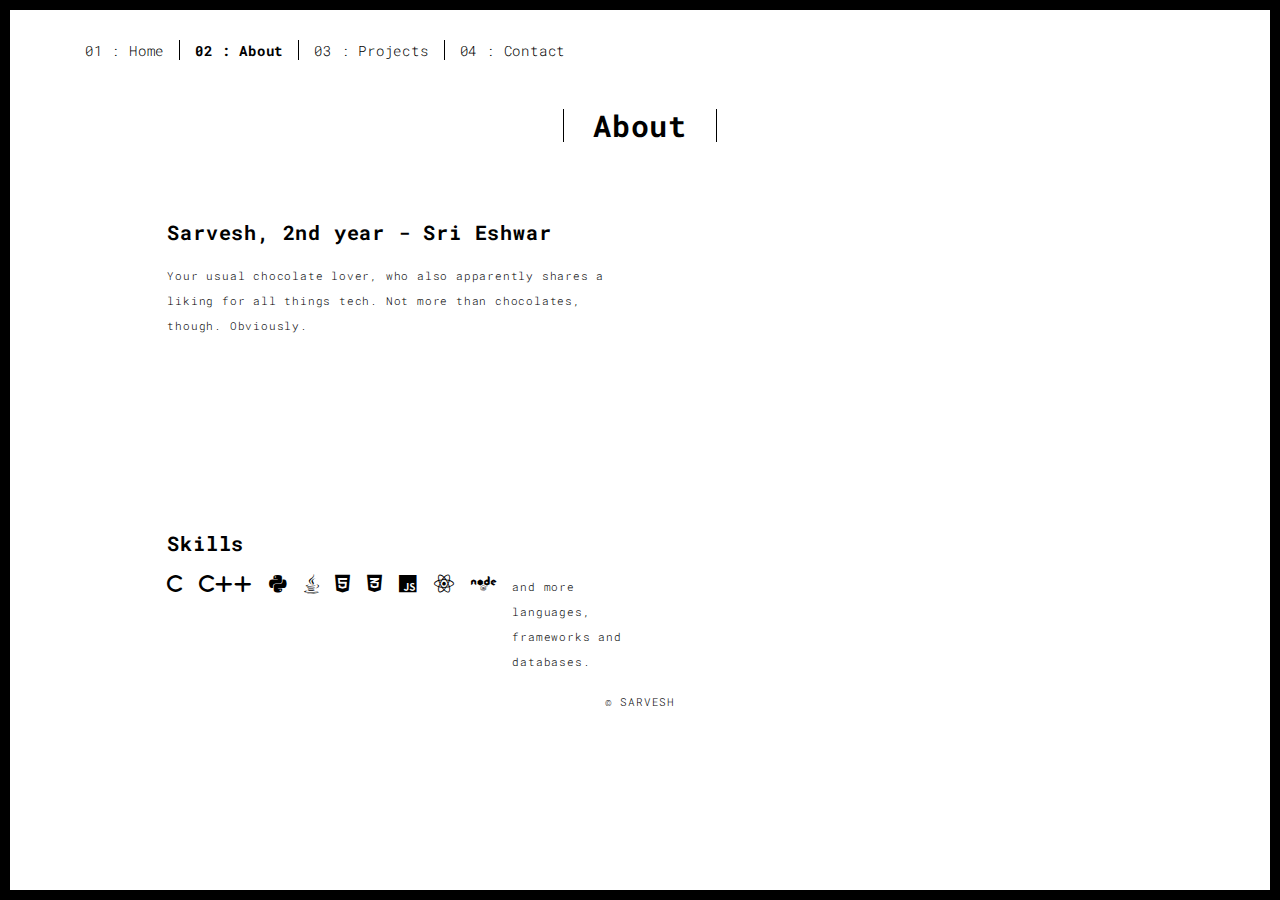
==== about.html @ 478c5dc9 "Add files via upload" ====
<!DOCTYPE html>
<html lang="en">
  <head>
    <meta charset="UTF-8" />
    <meta content="IE=edge" http-equiv="X-UA-Compatible" />
    <meta content="width=device-width,initial-scale=1" name="viewport" />
    <meta name="msapplication-tap-highlight" content="no" />
    <link
      rel="apple-touch-icon"
      sizes="180x180"
      href="./assets/apple-icon-180x180.png"
    />
    <link href="./assets/favicon.ico" rel="icon" />
    <title>Porfolio | About</title>
    <link href="./main.css" rel="stylesheet" />
    <link rel="stylesheet" href="https://cdnjs.cloudflare.com/ajax/libs/font-awesome/6.2.0/css/all.min.css" />
  </head>
  <body class="">
    <div id="site-border-left"></div>
    <div id="site-border-right"></div>
    <div id="site-border-top"></div>
    <div id="site-border-bottom"></div>
    <header>
      <nav class="navbar navbar-fixed-top navbar-default">
        <div class="container">
          <button
            type="button"
            class="navbar-toggle collapsed"
            data-toggle="collapse"
            data-target="#navbar-collapse"
            aria-expanded="false"
          >
            <span class="sr-only">Toggle navigation</span>
            <span class="icon-bar"></span>
            <span class="icon-bar"></span>
            <span class="icon-bar"></span>
          </button>
          <div class="collapse navbar-collapse" id="navbar-collapse">
            <ul class="nav navbar-nav">
              <li><a href="./index.html" title="">01 : Home</a></li>
              <li><a href="./about.html" title="">02 : About</a></li>
              <li><a href="./projects.html" title="">03 : Projects</a></li>
              <li><a href="./contact.html" title="">04 : Contact</a></li>
            </ul>
          </div>
        </div>
      </nav>
    </header>
    <div class="section-container">
      <div class="container">
        <div class="row">
          <div class="col-xs-12">
            <div class="section-container-spacer text-center">
              <h1 class="h2">About</h1>
            </div>
            <div class="row">
              <div class="col-md-10 col-md-offset-1">
                <div class="row">
                  <div class="col-xs-12 col-md-6">
                    <h3>Sarvesh, 2nd year - Sri Eshwar</h3>
                    <p>
                      Your usual chocolate lover, who also apparently shares a
                      liking for all things tech. Not more than chocolates,
                      though. Obviously.
                    </p>
                  </div>
                </div>
              </div>
            </div>
          </div>
        </div>
      </div>
    </div>
    <div class="section-container">
      <div class="container">
        <div class="row">
          <div class="col-xs-12">
            <div class="row">
              <div class="col-md-10 col-md-offset-1">
                <div class="row">
                  <div class="col-xs-12 col-md-6">
                    <h3>Skills</h3>
                    <div class="skill-icons">
                      <i class="fa-solid fa-c"></i>
                      <i class="fa-solid fa-c">++</i>
                      <i class="fa-brands fa-python"></i>
                      <i class="fa-brands fa-java"></i>
                      <i class="fa-brands fa-html5"></i>
                      <i class="fa-brands fa-css3-alt"></i>
                      <i class="fa-brands fa-js"></i>
                      <i class="fa-brands fa-react"></i>
                      <i class="fa-brands fa-node"></i>
                      <p>and more languages, frameworks and databases.</p>
                    </div>
                  </div>
                </div>
              </div>
            </div>
          </div>
      </div>
    </div>
    <footer class="footer-container text-center">
      <div class="container">
        <div class="row">
          <div class="col-xs-12">
            <p>© SARVESH</p>
          </div>
        </div>
      </div>
    </footer>
    <script>
      document.addEventListener("DOMContentLoaded", function (event) {
        navActivePage();
      });
    </script>
    <script type="text/javascript" src="./main.js"></script>
  </body>
</html>
---- main.css ----
@import url(https://fonts.googleapis.com/css?family=Roboto:900|Roboto+Mono:300,400,700);
@import url(https://maxcdn.bootstrapcdn.com/font-awesome/4.7.0/css/font-awesome.min.css);

html {
  font-family: sans-serif;
  -ms-text-size-adjust: 100%;
  -webkit-text-size-adjust: 100%;
}
body {
  margin: 0;
}
article,
aside,
details,
figcaption,
figure,
footer,
header,
hgroup,
main,
menu,
nav,
section,
summary {
  display: block;
}
audio,
canvas,
progress,
video {
  display: inline-block;
  vertical-align: baseline;
}
audio:not([controls]) {
  display: none;
  height: 0;
}
[hidden],
template {
  display: none;
}
a {
  background-color: transparent;
}
a:active,
a:hover {
  outline: 0;
}
abbr[title] {
  border-bottom: 1px dotted;
}
b,
strong {
  font-weight: 700;
}
dfn {
  font-style: italic;
}
h1 {
  font-size: 2em;
  margin: 0.67em 0;
}
mark {
  background: #ff0;
  color: #000;
}
small {
  font-size: 80%;
}
sub,
sup {
  font-size: 75%;
  line-height: 0;
  position: relative;
  vertical-align: baseline;
}
sup {
  top: -0.5em;
}
sub {
  bottom: -0.25em;
}
img {
  border: 0;
}
svg:not(:root) {
  overflow: hidden;
}
figure {
  margin: 1em 40px;
}
hr {
  box-sizing: content-box;
  height: 0;
}
pre {
  overflow: auto;
}
code,
kbd,
pre,
samp {
  font-family: monospace, monospace;
  font-size: 1em;
}
button,
input,
optgroup,
select,
textarea {
  color: inherit;
  font: inherit;
  margin: 0;
}
button {
  overflow: visible;
}
button,
select {
  text-transform: none;
}
button,
html input[type="button"],
input[type="reset"],
input[type="submit"] {
  -webkit-appearance: button;
  cursor: pointer;
}
button[disabled],
html input[disabled] {
  cursor: default;
}
button::-moz-focus-inner,
input::-moz-focus-inner {
  border: 0;
  padding: 0;
}
input {
  line-height: normal;
}
input[type="checkbox"],
input[type="radio"] {
  box-sizing: border-box;
  padding: 0;
}
input[type="number"]::-webkit-inner-spin-button,
input[type="number"]::-webkit-outer-spin-button {
  height: auto;
}
input[type="search"] {
  -webkit-appearance: textfield;
  box-sizing: content-box;
}
input[type="search"]::-webkit-search-cancel-button,
input[type="search"]::-webkit-search-decoration {
  -webkit-appearance: none;
}
fieldset {
  border: 1px solid silver;
  margin: 0 2px;
  padding: 0.35em 0.625em 0.75em;
}
textarea {
  overflow: auto;
}
optgroup {
  font-weight: 700;
}
table {
  border-collapse: collapse;
  border-spacing: 0;
}
td,
th {
  padding: 0;
}

/*! Source: https://github.com/h5bp/html5-boilerplate/blob/master/src/css/main.css */
@media print {
  *,
  :after,
  :before {
    background: transparent !important;
    color: #000 !important;
    box-shadow: none !important;
    text-shadow: none !important;
  }
  a,
  a:visited {
    text-decoration: underline;
  }
  a[href]:after {
    content: " (" attr(href) ")";
  }
  abbr[title]:after {
    content: " (" attr(title) ")";
  }
  a[href^="#"]:after,
  a[href^="javascript:"]:after {
    content: "";
  }
  blockquote,
  pre {
    border: 1px solid #999;
    page-break-inside: avoid;
  }
  thead {
    display: table-header-group;
  }
  img,
  tr {
    page-break-inside: avoid;
  }
  img {
    max-width: 100% !important;
  }
  h2,
  h3,
  p {
    orphans: 3;
    widows: 3;
  }
  h2,
  h3 {
    page-break-after: avoid;
  }
  .navbar {
    display: none;
  }
  .btn > .caret,
  .dropup > .btn > .caret {
    border-top-color: #000 !important;
  }
  .label {
    border: 1px solid #000;
  }
  .table {
    border-collapse: collapse !important;
  }
  .table td,
  .table th {
    background-color: #fff !important;
  }
  .table-bordered td,
  .table-bordered th {
    border: 1px solid #ddd !important;
  }
}
*,
:after,
:before {
  -webkit-box-sizing: border-box;
  -moz-box-sizing: border-box;
  box-sizing: border-box;
}
html {
  font-size: 10px;
  -webkit-tap-highlight-color: transparent;
}
body {
  font-family: Roboto Mono, Helvetica, Arial, sans-serif;
  font-size: 11px;
  line-height: 1.78;
  color: #000;
  background-color: #fff;
}
button,
input,
select,
textarea {
  font-family: inherit;
  font-size: inherit;
  line-height: inherit;
}
a {
  color: #001aff;
  text-decoration: none;
}
a:focus,
a:hover {
  color: #0012b3;
  text-decoration: underline;
}
a:focus {
  outline: 5px auto -webkit-focus-ring-color;
  outline-offset: -2px;
}
figure {
  margin: 0;
}
img {
  vertical-align: middle;
}
.img-responsive {
  display: block;
  max-width: 100%;
  height: auto;
}
.img-rounded {
  border-radius: 0;
}
.img-thumbnail {
  padding: 4px;
  line-height: 1.78;
  background-color: #fff;
  border: 1px solid #ddd;
  border-radius: 0;
  -webkit-transition: all 0.2s ease-in-out;
  -o-transition: all 0.2s ease-in-out;
  transition: all 0.2s ease-in-out;
  display: inline-block;
  max-width: 100%;
  height: auto;
}
.img-circle {
  border-radius: 50%;
}
hr {
  margin-top: 19px;
  margin-bottom: 19px;
  border: 0;
  border-top: 1px solid #eee;
}
.sr-only {
  position: absolute;
  width: 1px;
  height: 1px;
  margin: -1px;
  padding: 0;
  overflow: hidden;
  clip: rect(0, 0, 0, 0);
  border: 0;
}
.sr-only-focusable:active,
.sr-only-focusable:focus {
  position: static;
  width: auto;
  height: auto;
  margin: 0;
  overflow: visible;
  clip: auto;
}
[role="button"] {
  cursor: pointer;
}
.h1,
.h2,
.h3,
.h4,
.h5,
.h6,
h1,
h2,
h3,
h4,
h5,
h6 {
  font-family: Roboto Mono, Helvetica, Arial, sans-serif;
  font-weight: 700;
  line-height: 1.1;
  color: #000;
}
.h1 .small,
.h1 small,
.h2 .small,
.h2 small,
.h3 .small,
.h3 small,
.h4 .small,
.h4 small,
.h5 .small,
.h5 small,
.h6 .small,
.h6 small,
h1 .small,
h1 small,
h2 .small,
h2 small,
h3 .small,
h3 small,
h4 .small,
h4 small,
h5 .small,
h5 small,
h6 .small,
h6 small {
  font-weight: 400;
  line-height: 1;
  color: #777;
}
.h1,
.h2,
.h3,
h1,
h2,
h3 {
  margin-top: 19px;
  margin-bottom: 9.5px;
}
.h1 .small,
.h1 small,
.h2 .small,
.h2 small,
.h3 .small,
.h3 small,
h1 .small,
h1 small,
h2 .small,
h2 small,
h3 .small,
h3 small {
  font-size: 65%;
}
.h4,
.h5,
.h6,
h4,
h5,
h6 {
  margin-top: 9.5px;
  margin-bottom: 9.5px;
}
.h4 .small,
.h4 small,
.h5 .small,
.h5 small,
.h6 .small,
.h6 small,
h4 .small,
h4 small,
h5 .small,
h5 small,
h6 .small,
h6 small {
  font-size: 75%;
}
.h1,
h1 {
  font-size: 70px;
}
.h2,
h2 {
  font-size: 30px;
}
.h3,
h3 {
  font-size: 20px;
}
.h4,
.h5,
h4,
h5 {
  font-size: 11px;
}
.h6,
h6 {
  font-size: 10px;
}
p {
  margin: 0 0 9.5px;
}
.lead {
  margin-bottom: 19px;
  font-size: 12px;
  font-weight: 300;
  line-height: 1.4;
}
@media (min-width: 768px) {
  .lead {
    font-size: 16.5px;
  }
}
.small,
small {
  font-size: 90%;
}
.mark,
mark {
  background-color: #fcf8e3;
  padding: 0.2em;
}
.text-left {
  text-align: left;
}
.text-right {
  text-align: right;
}
.text-center {
  text-align: center;
}
.text-justify {
  text-align: justify;
}
.text-nowrap {
  white-space: nowrap;
}
.text-lowercase {
  text-transform: lowercase;
}
.initialism,
.text-uppercase {
  text-transform: uppercase;
}
.text-capitalize {
  text-transform: capitalize;
}
.text-muted {
  color: #777;
}
.text-primary {
  color: #001aff;
}
a.text-primary:focus,
a.text-primary:hover {
  color: #0015cc;
}
.text-success {
  color: #fff;
}
a.text-success:focus,
a.text-success:hover {
  color: #e6e6e6;
}
.text-info {
  color: #31708f;
}
a.text-info:focus,
a.text-info:hover {
  color: #245269;
}
.text-warning {
  color: #8a6d3b;
}
a.text-warning:focus,
a.text-warning:hover {
  color: #66512c;
}
.text-danger {
  color: #fff;
}
a.text-danger:focus,
a.text-danger:hover {
  color: #e6e6e6;
}
.bg-primary {
  color: #fff;
  background-color: #001aff;
}
a.bg-primary:focus,
a.bg-primary:hover {
  background-color: #0015cc;
}
.bg-success,
a.bg-success:focus,
a.bg-success:hover {
  background-color: #000;
}
.bg-info {
  background-color: #d9edf7;
}
a.bg-info:focus,
a.bg-info:hover {
  background-color: #afd9ee;
}
.bg-warning {
  background-color: #fcf8e3;
}
a.bg-warning:focus,
a.bg-warning:hover {
  background-color: #f7ecb5;
}
.bg-danger {
  background-color: red;
}
a.bg-danger:focus,
a.bg-danger:hover {
  background-color: #c00;
}
.page-header {
  padding-bottom: 8.5px;
  margin: 38px 0 19px;
  border-bottom: 1px solid #eee;
}
ol,
ul {
  margin-top: 0;
  margin-bottom: 9.5px;
}
ol ol,
ol ul,
ul ol,
ul ul {
  margin-bottom: 0;
}
.list-inline,
.list-unstyled {
  padding-left: 0;
  list-style: none;
}
.list-inline {
  margin-left: -5px;
}
.list-inline > li {
  display: inline-block;
  padding-left: 5px;
  padding-right: 5px;
}
dl {
  margin-top: 0;
  margin-bottom: 19px;
}
dd,
dt {
  line-height: 1.78;
}
dt {
  font-weight: 700;
}
dd {
  margin-left: 0;
}
.dl-horizontal dd:after,
.dl-horizontal dd:before {
  content: " ";
  display: table;
}
.dl-horizontal dd:after {
  clear: both;
}
@media (min-width: 768px) {
  .dl-horizontal dt {
    float: left;
    width: 160px;
    clear: left;
    text-align: right;
    overflow: hidden;
    text-overflow: ellipsis;
    white-space: nowrap;
  }
  .dl-horizontal dd {
    margin-left: 180px;
  }
}
abbr[data-original-title],
abbr[title] {
  cursor: help;
  border-bottom: 1px dotted #777;
}
.initialism {
  font-size: 90%;
}
blockquote {
  padding: 9.5px 19px;
  margin: 0 0 19px;
  font-size: 13.75px;
  border-left: 5px solid #eee;
}
blockquote ol:last-child,
blockquote p:last-child,
blockquote ul:last-child {
  margin-bottom: 0;
}
blockquote .small,
blockquote footer,
blockquote small {
  display: block;
  font-size: 80%;
  line-height: 1.78;
  color: #777;
}
blockquote .small:before,
blockquote footer:before,
blockquote small:before {
  content: "\2014   \A0";
}
.blockquote-reverse,
blockquote.pull-right {
  padding-right: 15px;
  padding-left: 0;
  border-right: 5px solid #eee;
  border-left: 0;
  text-align: right;
}
.blockquote-reverse .small:before,
.blockquote-reverse footer:before,
.blockquote-reverse small:before,
blockquote.pull-right .small:before,
blockquote.pull-right footer:before,
blockquote.pull-right small:before {
  content: "";
}
.blockquote-reverse .small:after,
.blockquote-reverse footer:after,
.blockquote-reverse small:after,
blockquote.pull-right .small:after,
blockquote.pull-right footer:after,
blockquote.pull-right small:after {
  content: "\A0   \2014";
}
address {
  margin-bottom: 19px;
  font-style: normal;
  line-height: 1.78;
}
code,
kbd,
pre,
samp {
  font-family: Menlo, Monaco, Consolas, Courier New, monospace;
}
code {
  color: #c7254e;
  background-color: #f9f2f4;
}
code,
kbd {
  padding: 2px 4px;
  font-size: 90%;
  border-radius: 0;
}
kbd {
  color: #fff;
  background-color: #333;
  box-shadow: inset 0 -1px 0 rgba(0, 0, 0, 0.25);
}
kbd kbd {
  padding: 0;
  font-size: 100%;
  font-weight: 700;
  box-shadow: none;
}
pre {
  display: block;
  padding: 9px;
  margin: 0 0 9.5px;
  font-size: 10px;
  line-height: 1.78;
  word-break: break-all;
  word-wrap: break-word;
  color: #333;
  background-color: #f5f5f5;
  border: 1px solid #ccc;
  border-radius: 0;
}
pre code {
  padding: 0;
  font-size: inherit;
  color: inherit;
  white-space: pre-wrap;
  background-color: transparent;
  border-radius: 0;
}
.pre-scrollable {
  max-height: 340px;
  overflow-y: scroll;
}
.container {
  margin-right: auto;
  margin-left: auto;
  padding-left: 15px;
  padding-right: 15px;
}
.container:after,
.container:before {
  content: " ";
  display: table;
}
.container:after {
  clear: both;
}
@media (min-width: 768px) {
  .container {
    width: 750px;
  }
}
@media (min-width: 992px) {
  .container {
    width: 970px;
  }
}
@media (min-width: 1200px) {
  .container {
    width: 1170px;
  }
}
.container-fluid {
  margin-right: auto;
  margin-left: auto;
  padding-left: 15px;
  padding-right: 15px;
}
.container-fluid:after,
.container-fluid:before {
  content: " ";
  display: table;
}
.container-fluid:after {
  clear: both;
}
.row {
  margin-left: -15px;
  margin-right: -15px;
}
.row:after,
.row:before {
  content: " ";
  display: table;
}
.row:after {
  clear: both;
}
.col-lg-1,
.col-lg-2,
.col-lg-3,
.col-lg-4,
.col-lg-5,
.col-lg-6,
.col-lg-7,
.col-lg-8,
.col-lg-9,
.col-lg-10,
.col-lg-11,
.col-lg-12,
.col-md-1,
.col-md-2,
.col-md-3,
.col-md-4,
.col-md-5,
.col-md-6,
.col-md-7,
.col-md-8,
.col-md-9,
.col-md-10,
.col-md-11,
.col-md-12,
.col-sm-1,
.col-sm-2,
.col-sm-3,
.col-sm-4,
.col-sm-5,
.col-sm-6,
.col-sm-7,
.col-sm-8,
.col-sm-9,
.col-sm-10,
.col-sm-11,
.col-sm-12,
.col-xs-1,
.col-xs-2,
.col-xs-3,
.col-xs-4,
.col-xs-5,
.col-xs-6,
.col-xs-7,
.col-xs-8,
.col-xs-9,
.col-xs-10,
.col-xs-11,
.col-xs-12 {
  position: relative;
  min-height: 1px;
  padding-left: 15px;
  padding-right: 15px;
}
.col-xs-1,
.col-xs-2,
.col-xs-3,
.col-xs-4,
.col-xs-5,
.col-xs-6,
.col-xs-7,
.col-xs-8,
.col-xs-9,
.col-xs-10,
.col-xs-11,
.col-xs-12 {
  float: left;
}
.col-xs-1 {
  width: 8.33333%;
}
.col-xs-2 {
  width: 16.66667%;
}
.col-xs-3 {
  width: 25%;
}
.col-xs-4 {
  width: 33.33333%;
}
.col-xs-5 {
  width: 41.66667%;
}
.col-xs-6 {
  width: 50%;
}
.col-xs-7 {
  width: 58.33333%;
}
.col-xs-8 {
  width: 66.66667%;
}
.col-xs-9 {
  width: 75%;
}
.col-xs-10 {
  width: 83.33333%;
}
.col-xs-11 {
  width: 91.66667%;
}
.col-xs-12 {
  width: 100%;
}
.col-xs-pull-0 {
  right: auto;
}
.col-xs-pull-1 {
  right: 8.33333%;
}
.col-xs-pull-2 {
  right: 16.66667%;
}
.col-xs-pull-3 {
  right: 25%;
}
.col-xs-pull-4 {
  right: 33.33333%;
}
.col-xs-pull-5 {
  right: 41.66667%;
}
.col-xs-pull-6 {
  right: 50%;
}
.col-xs-pull-7 {
  right: 58.33333%;
}
.col-xs-pull-8 {
  right: 66.66667%;
}
.col-xs-pull-9 {
  right: 75%;
}
.col-xs-pull-10 {
  right: 83.33333%;
}
.col-xs-pull-11 {
  right: 91.66667%;
}
.col-xs-pull-12 {
  right: 100%;
}
.col-xs-push-0 {
  left: auto;
}
.col-xs-push-1 {
  left: 8.33333%;
}
.col-xs-push-2 {
  left: 16.66667%;
}
.col-xs-push-3 {
  left: 25%;
}
.col-xs-push-4 {
  left: 33.33333%;
}
.col-xs-push-5 {
  left: 41.66667%;
}
.col-xs-push-6 {
  left: 50%;
}
.col-xs-push-7 {
  left: 58.33333%;
}
.col-xs-push-8 {
  left: 66.66667%;
}
.col-xs-push-9 {
  left: 75%;
}
.col-xs-push-10 {
  left: 83.33333%;
}
.col-xs-push-11 {
  left: 91.66667%;
}
.col-xs-push-12 {
  left: 100%;
}
.col-xs-offset-0 {
  margin-left: 0;
}
.col-xs-offset-1 {
  margin-left: 8.33333%;
}
.col-xs-offset-2 {
  margin-left: 16.66667%;
}
.col-xs-offset-3 {
  margin-left: 25%;
}
.col-xs-offset-4 {
  margin-left: 33.33333%;
}
.col-xs-offset-5 {
  margin-left: 41.66667%;
}
.col-xs-offset-6 {
  margin-left: 50%;
}
.col-xs-offset-7 {
  margin-left: 58.33333%;
}
.col-xs-offset-8 {
  margin-left: 66.66667%;
}
.col-xs-offset-9 {
  margin-left: 75%;
}
.col-xs-offset-10 {
  margin-left: 83.33333%;
}
.col-xs-offset-11 {
  margin-left: 91.66667%;
}
.col-xs-offset-12 {
  margin-left: 100%;
}
@media (min-width: 768px) {
  .col-sm-1,
  .col-sm-2,
  .col-sm-3,
  .col-sm-4,
  .col-sm-5,
  .col-sm-6,
  .col-sm-7,
  .col-sm-8,
  .col-sm-9,
  .col-sm-10,
  .col-sm-11,
  .col-sm-12 {
    float: left;
  }
  .col-sm-1 {
    width: 8.33333%;
  }
  .col-sm-2 {
    width: 16.66667%;
  }
  .col-sm-3 {
    width: 25%;
  }
  .col-sm-4 {
    width: 33.33333%;
  }
  .col-sm-5 {
    width: 41.66667%;
  }
  .col-sm-6 {
    width: 50%;
  }
  .col-sm-7 {
    width: 58.33333%;
  }
  .col-sm-8 {
    width: 66.66667%;
  }
  .col-sm-9 {
    width: 75%;
  }
  .col-sm-10 {
    width: 83.33333%;
  }
  .col-sm-11 {
    width: 91.66667%;
  }
  .col-sm-12 {
    width: 100%;
  }
  .col-sm-pull-0 {
    right: auto;
  }
  .col-sm-pull-1 {
    right: 8.33333%;
  }
  .col-sm-pull-2 {
    right: 16.66667%;
  }
  .col-sm-pull-3 {
    right: 25%;
  }
  .col-sm-pull-4 {
    right: 33.33333%;
  }
  .col-sm-pull-5 {
    right: 41.66667%;
  }
  .col-sm-pull-6 {
    right: 50%;
  }
  .col-sm-pull-7 {
    right: 58.33333%;
  }
  .col-sm-pull-8 {
    right: 66.66667%;
  }
  .col-sm-pull-9 {
    right: 75%;
  }
  .col-sm-pull-10 {
    right: 83.33333%;
  }
  .col-sm-pull-11 {
    right: 91.66667%;
  }
  .col-sm-pull-12 {
    right: 100%;
  }
  .col-sm-push-0 {
    left: auto;
  }
  .col-sm-push-1 {
    left: 8.33333%;
  }
  .col-sm-push-2 {
    left: 16.66667%;
  }
  .col-sm-push-3 {
    left: 25%;
  }
  .col-sm-push-4 {
    left: 33.33333%;
  }
  .col-sm-push-5 {
    left: 41.66667%;
  }
  .col-sm-push-6 {
    left: 50%;
  }
  .col-sm-push-7 {
    left: 58.33333%;
  }
  .col-sm-push-8 {
    left: 66.66667%;
  }
  .col-sm-push-9 {
    left: 75%;
  }
  .col-sm-push-10 {
    left: 83.33333%;
  }
  .col-sm-push-11 {
    left: 91.66667%;
  }
  .col-sm-push-12 {
    left: 100%;
  }
  .col-sm-offset-0 {
    margin-left: 0;
  }
  .col-sm-offset-1 {
    margin-left: 8.33333%;
  }
  .col-sm-offset-2 {
    margin-left: 16.66667%;
  }
  .col-sm-offset-3 {
    margin-left: 25%;
  }
  .col-sm-offset-4 {
    margin-left: 33.33333%;
  }
  .col-sm-offset-5 {
    margin-left: 41.66667%;
  }
  .col-sm-offset-6 {
    margin-left: 50%;
  }
  .col-sm-offset-7 {
    margin-left: 58.33333%;
  }
  .col-sm-offset-8 {
    margin-left: 66.66667%;
  }
  .col-sm-offset-9 {
    margin-left: 75%;
  }
  .col-sm-offset-10 {
    margin-left: 83.33333%;
  }
  .col-sm-offset-11 {
    margin-left: 91.66667%;
  }
  .col-sm-offset-12 {
    margin-left: 100%;
  }
}
@media (min-width: 992px) {
  .col-md-1,
  .col-md-2,
  .col-md-3,
  .col-md-4,
  .col-md-5,
  .col-md-6,
  .col-md-7,
  .col-md-8,
  .col-md-9,
  .col-md-10,
  .col-md-11,
  .col-md-12 {
    float: left;
  }
  .col-md-1 {
    width: 8.33333%;
  }
  .col-md-2 {
    width: 16.66667%;
  }
  .col-md-3 {
    width: 25%;
  }
  .col-md-4 {
    width: 33.33333%;
  }
  .col-md-5 {
    width: 41.66667%;
  }
  .col-md-6 {
    width: 50%;
  }
  .col-md-7 {
    width: 58.33333%;
  }
  .col-md-8 {
    width: 66.66667%;
  }
  .col-md-9 {
    width: 75%;
  }
  .col-md-10 {
    width: 83.33333%;
  }
  .col-md-11 {
    width: 91.66667%;
  }
  .col-md-12 {
    width: 100%;
  }
  .col-md-pull-0 {
    right: auto;
  }
  .col-md-pull-1 {
    right: 8.33333%;
  }
  .col-md-pull-2 {
    right: 16.66667%;
  }
  .col-md-pull-3 {
    right: 25%;
  }
  .col-md-pull-4 {
    right: 33.33333%;
  }
  .col-md-pull-5 {
    right: 41.66667%;
  }
  .col-md-pull-6 {
    right: 50%;
  }
  .col-md-pull-7 {
    right: 58.33333%;
  }
  .col-md-pull-8 {
    right: 66.66667%;
  }
  .col-md-pull-9 {
    right: 75%;
  }
  .col-md-pull-10 {
    right: 83.33333%;
  }
  .col-md-pull-11 {
    right: 91.66667%;
  }
  .col-md-pull-12 {
    right: 100%;
  }
  .col-md-push-0 {
    left: auto;
  }
  .col-md-push-1 {
    left: 8.33333%;
  }
  .col-md-push-2 {
    left: 16.66667%;
  }
  .col-md-push-3 {
    left: 25%;
  }
  .col-md-push-4 {
    left: 33.33333%;
  }
  .col-md-push-5 {
    left: 41.66667%;
  }
  .col-md-push-6 {
    left: 50%;
  }
  .col-md-push-7 {
    left: 58.33333%;
  }
  .col-md-push-8 {
    left: 66.66667%;
  }
  .col-md-push-9 {
    left: 75%;
  }
  .col-md-push-10 {
    left: 83.33333%;
  }
  .col-md-push-11 {
    left: 91.66667%;
  }
  .col-md-push-12 {
    left: 100%;
  }
  .col-md-offset-0 {
    margin-left: 0;
  }
  .col-md-offset-1 {
    margin-left: 8.33333%;
  }
  .col-md-offset-2 {
    margin-left: 16.66667%;
  }
  .col-md-offset-3 {
    margin-left: 25%;
  }
  .col-md-offset-4 {
    margin-left: 33.33333%;
  }
  .col-md-offset-5 {
    margin-left: 41.66667%;
  }
  .col-md-offset-6 {
    margin-left: 50%;
  }
  .col-md-offset-7 {
    margin-left: 58.33333%;
  }
  .col-md-offset-8 {
    margin-left: 66.66667%;
  }
  .col-md-offset-9 {
    margin-left: 75%;
  }
  .col-md-offset-10 {
    margin-left: 83.33333%;
  }
  .col-md-offset-11 {
    margin-left: 91.66667%;
  }
  .col-md-offset-12 {
    margin-left: 100%;
  }
}
@media (min-width: 1200px) {
  .col-lg-1,
  .col-lg-2,
  .col-lg-3,
  .col-lg-4,
  .col-lg-5,
  .col-lg-6,
  .col-lg-7,
  .col-lg-8,
  .col-lg-9,
  .col-lg-10,
  .col-lg-11,
  .col-lg-12 {
    float: left;
  }
  .col-lg-1 {
    width: 8.33333%;
  }
  .col-lg-2 {
    width: 16.66667%;
  }
  .col-lg-3 {
    width: 25%;
  }
  .col-lg-4 {
    width: 33.33333%;
  }
  .col-lg-5 {
    width: 41.66667%;
  }
  .col-lg-6 {
    width: 50%;
  }
  .col-lg-7 {
    width: 58.33333%;
  }
  .col-lg-8 {
    width: 66.66667%;
  }
  .col-lg-9 {
    width: 75%;
  }
  .col-lg-10 {
    width: 83.33333%;
  }
  .col-lg-11 {
    width: 91.66667%;
  }
  .col-lg-12 {
    width: 100%;
  }
  .col-lg-pull-0 {
    right: auto;
  }
  .col-lg-pull-1 {
    right: 8.33333%;
  }
  .col-lg-pull-2 {
    right: 16.66667%;
  }
  .col-lg-pull-3 {
    right: 25%;
  }
  .col-lg-pull-4 {
    right: 33.33333%;
  }
  .col-lg-pull-5 {
    right: 41.66667%;
  }
  .col-lg-pull-6 {
    right: 50%;
  }
  .col-lg-pull-7 {
    right: 58.33333%;
  }
  .col-lg-pull-8 {
    right: 66.66667%;
  }
  .col-lg-pull-9 {
    right: 75%;
  }
  .col-lg-pull-10 {
    right: 83.33333%;
  }
  .col-lg-pull-11 {
    right: 91.66667%;
  }
  .col-lg-pull-12 {
    right: 100%;
  }
  .col-lg-push-0 {
    left: auto;
  }
  .col-lg-push-1 {
    left: 8.33333%;
  }
  .col-lg-push-2 {
    left: 16.66667%;
  }
  .col-lg-push-3 {
    left: 25%;
  }
  .col-lg-push-4 {
    left: 33.33333%;
  }
  .col-lg-push-5 {
    left: 41.66667%;
  }
  .col-lg-push-6 {
    left: 50%;
  }
  .col-lg-push-7 {
    left: 58.33333%;
  }
  .col-lg-push-8 {
    left: 66.66667%;
  }
  .col-lg-push-9 {
    left: 75%;
  }
  .col-lg-push-10 {
    left: 83.33333%;
  }
  .col-lg-push-11 {
    left: 91.66667%;
  }
  .col-lg-push-12 {
    left: 100%;
  }
  .col-lg-offset-0 {
    margin-left: 0;
  }
  .col-lg-offset-1 {
    margin-left: 8.33333%;
  }
  .col-lg-offset-2 {
    margin-left: 16.66667%;
  }
  .col-lg-offset-3 {
    margin-left: 25%;
  }
  .col-lg-offset-4 {
    margin-left: 33.33333%;
  }
  .col-lg-offset-5 {
    margin-left: 41.66667%;
  }
  .col-lg-offset-6 {
    margin-left: 50%;
  }
  .col-lg-offset-7 {
    margin-left: 58.33333%;
  }
  .col-lg-offset-8 {
    margin-left: 66.66667%;
  }
  .col-lg-offset-9 {
    margin-left: 75%;
  }
  .col-lg-offset-10 {
    margin-left: 83.33333%;
  }
  .col-lg-offset-11 {
    margin-left: 91.66667%;
  }
  .col-lg-offset-12 {
    margin-left: 100%;
  }
}
table {
  background-color: transparent;
}
caption {
  padding-top: 8px;
  padding-bottom: 8px;
  color: #777;
}
caption,
th {
  text-align: left;
}
.table {
  width: 100%;
  max-width: 100%;
  margin-bottom: 19px;
}
.table > tbody > tr > td,
.table > tbody > tr > th,
.table > tfoot > tr > td,
.table > tfoot > tr > th,
.table > thead > tr > td,
.table > thead > tr > th {
  padding: 8px;
  line-height: 1.78;
  vertical-align: top;
  border-top: 1px solid #ddd;
}
.table > thead > tr > th {
  vertical-align: bottom;
  border-bottom: 2px solid #ddd;
}
.table > caption + thead > tr:first-child > td,
.table > caption + thead > tr:first-child > th,
.table > colgroup + thead > tr:first-child > td,
.table > colgroup + thead > tr:first-child > th,
.table > thead:first-child > tr:first-child > td,
.table > thead:first-child > tr:first-child > th {
  border-top: 0;
}
.table > tbody + tbody {
  border-top: 2px solid #ddd;
}
.table .table {
  background-color: #fff;
}
.table-condensed > tbody > tr > td,
.table-condensed > tbody > tr > th,
.table-condensed > tfoot > tr > td,
.table-condensed > tfoot > tr > th,
.table-condensed > thead > tr > td,
.table-condensed > thead > tr > th {
  padding: 5px;
}
.table-bordered,
.table-bordered > tbody > tr > td,
.table-bordered > tbody > tr > th,
.table-bordered > tfoot > tr > td,
.table-bordered > tfoot > tr > th,
.table-bordered > thead > tr > td,
.table-bordered > thead > tr > th {
  border: 1px solid #ddd;
}
.table-bordered > thead > tr > td,
.table-bordered > thead > tr > th {
  border-bottom-width: 2px;
}
.table-striped > tbody > tr:nth-of-type(odd) {
  background-color: #f9f9f9;
}
.table-hover > tbody > tr:hover {
  background-color: #f5f5f5;
}
table col[class*="col-"] {
  position: static;
  float: none;
  display: table-column;
}
table td[class*="col-"],
table th[class*="col-"] {
  position: static;
  float: none;
  display: table-cell;
}
.table > tbody > tr.active > td,
.table > tbody > tr.active > th,
.table > tbody > tr > td.active,
.table > tbody > tr > th.active,
.table > tfoot > tr.active > td,
.table > tfoot > tr.active > th,
.table > tfoot > tr > td.active,
.table > tfoot > tr > th.active,
.table > thead > tr.active > td,
.table > thead > tr.active > th,
.table > thead > tr > td.active,
.table > thead > tr > th.active {
  background-color: #f5f5f5;
}
.table-hover > tbody > tr.active:hover > td,
.table-hover > tbody > tr.active:hover > th,
.table-hover > tbody > tr:hover > .active,
.table-hover > tbody > tr > td.active:hover,
.table-hover > tbody > tr > th.active:hover {
  background-color: #e8e8e8;
}
.table-hover > tbody > tr.success:hover > td,
.table-hover > tbody > tr.success:hover > th,
.table-hover > tbody > tr:hover > .success,
.table-hover > tbody > tr > td.success:hover,
.table-hover > tbody > tr > th.success:hover,
.table > tbody > tr.success > td,
.table > tbody > tr.success > th,
.table > tbody > tr > td.success,
.table > tbody > tr > th.success,
.table > tfoot > tr.success > td,
.table > tfoot > tr.success > th,
.table > tfoot > tr > td.success,
.table > tfoot > tr > th.success,
.table > thead > tr.success > td,
.table > thead > tr.success > th,
.table > thead > tr > td.success,
.table > thead > tr > th.success {
  background-color: #000;
}
.table > tbody > tr.info > td,
.table > tbody > tr.info > th,
.table > tbody > tr > td.info,
.table > tbody > tr > th.info,
.table > tfoot > tr.info > td,
.table > tfoot > tr.info > th,
.table > tfoot > tr > td.info,
.table > tfoot > tr > th.info,
.table > thead > tr.info > td,
.table > thead > tr.info > th,
.table > thead > tr > td.info,
.table > thead > tr > th.info {
  background-color: #d9edf7;
}
.table-hover > tbody > tr.info:hover > td,
.table-hover > tbody > tr.info:hover > th,
.table-hover > tbody > tr:hover > .info,
.table-hover > tbody > tr > td.info:hover,
.table-hover > tbody > tr > th.info:hover {
  background-color: #c4e3f3;
}
.table > tbody > tr.warning > td,
.table > tbody > tr.warning > th,
.table > tbody > tr > td.warning,
.table > tbody > tr > th.warning,
.table > tfoot > tr.warning > td,
.table > tfoot > tr.warning > th,
.table > tfoot > tr > td.warning,
.table > tfoot > tr > th.warning,
.table > thead > tr.warning > td,
.table > thead > tr.warning > th,
.table > thead > tr > td.warning,
.table > thead > tr > th.warning {
  background-color: #fcf8e3;
}
.table-hover > tbody > tr.warning:hover > td,
.table-hover > tbody > tr.warning:hover > th,
.table-hover > tbody > tr:hover > .warning,
.table-hover > tbody > tr > td.warning:hover,
.table-hover > tbody > tr > th.warning:hover {
  background-color: #faf2cc;
}
.table > tbody > tr.danger > td,
.table > tbody > tr.danger > th,
.table > tbody > tr > td.danger,
.table > tbody > tr > th.danger,
.table > tfoot > tr.danger > td,
.table > tfoot > tr.danger > th,
.table > tfoot > tr > td.danger,
.table > tfoot > tr > th.danger,
.table > thead > tr.danger > td,
.table > thead > tr.danger > th,
.table > thead > tr > td.danger,
.table > thead > tr > th.danger {
  background-color: red;
}
.table-hover > tbody > tr.danger:hover > td,
.table-hover > tbody > tr.danger:hover > th,
.table-hover > tbody > tr:hover > .danger,
.table-hover > tbody > tr > td.danger:hover,
.table-hover > tbody > tr > th.danger:hover {
  background-color: #e60000;
}
.table-responsive {
  overflow-x: auto;
  min-height: 0.01%;
}
@media screen and (max-width: 767px) {
  .table-responsive {
    width: 100%;
    margin-bottom: 14.25px;
    overflow-y: hidden;
    -ms-overflow-style: -ms-autohiding-scrollbar;
    border: 1px solid #ddd;
  }
  .table-responsive > .table {
    margin-bottom: 0;
  }
  .table-responsive > .table > tbody > tr > td,
  .table-responsive > .table > tbody > tr > th,
  .table-responsive > .table > tfoot > tr > td,
  .table-responsive > .table > tfoot > tr > th,
  .table-responsive > .table > thead > tr > td,
  .table-responsive > .table > thead > tr > th {
    white-space: nowrap;
  }
  .table-responsive > .table-bordered {
    border: 0;
  }
  .table-responsive > .table-bordered > tbody > tr > td:first-child,
  .table-responsive > .table-bordered > tbody > tr > th:first-child,
  .table-responsive > .table-bordered > tfoot > tr > td:first-child,
  .table-responsive > .table-bordered > tfoot > tr > th:first-child,
  .table-responsive > .table-bordered > thead > tr > td:first-child,
  .table-responsive > .table-bordered > thead > tr > th:first-child {
    border-left: 0;
  }
  .table-responsive > .table-bordered > tbody > tr > td:last-child,
  .table-responsive > .table-bordered > tbody > tr > th:last-child,
  .table-responsive > .table-bordered > tfoot > tr > td:last-child,
  .table-responsive > .table-bordered > tfoot > tr > th:last-child,
  .table-responsive > .table-bordered > thead > tr > td:last-child,
  .table-responsive > .table-bordered > thead > tr > th:last-child {
    border-right: 0;
  }
  .table-responsive > .table-bordered > tbody > tr:last-child > td,
  .table-responsive > .table-bordered > tbody > tr:last-child > th,
  .table-responsive > .table-bordered > tfoot > tr:last-child > td,
  .table-responsive > .table-bordered > tfoot > tr:last-child > th {
    border-bottom: 0;
  }
}
fieldset {
  margin: 0;
  min-width: 0;
}
fieldset,
legend {
  padding: 0;
  border: 0;
}
legend {
  display: block;
  width: 100%;
  margin-bottom: 19px;
  font-size: 16.5px;
  line-height: inherit;
  color: #333;
  border-bottom: 1px solid #e5e5e5;
}
label {
  display: inline-block;
  max-width: 100%;
  margin-bottom: 5px;
  font-weight: 700;
}
input[type="search"] {
  -webkit-box-sizing: border-box;
  -moz-box-sizing: border-box;
  box-sizing: border-box;
}
input[type="checkbox"],
input[type="radio"] {
  margin: 4px 0 0;
  margin-top: 1px\9;
  line-height: normal;
}
input[type="file"] {
  display: block;
}
input[type="range"] {
  display: block;
  width: 100%;
}
select[multiple],
select[size] {
  height: auto;
}
input[type="checkbox"]:focus,
input[type="file"]:focus,
input[type="radio"]:focus {
  outline: 5px auto -webkit-focus-ring-color;
  outline-offset: -2px;
}
output {
  padding-top: 9px;
}
.form-control,
output {
  display: block;
  font-size: 11px;
  line-height: 1.78;
  color: #555;
}
.form-control {
  width: 100%;
  height: 40px;
  padding: 8px 14px;
  background-color: #fff;
  background-image: none;
  border: 1px solid #000;
  border-radius: 0;
  -webkit-box-shadow: inset 0 1px 1px rgba(0, 0, 0, 0.075);
  box-shadow: inset 0 1px 1px rgba(0, 0, 0, 0.075);
  -webkit-transition: border-color 0.15s ease-in-out,
    box-shadow 0.15s ease-in-out;
  -o-transition: border-color ease-in-out 0.15s, box-shadow ease-in-out 0.15s;
  transition: border-color 0.15s ease-in-out, box-shadow 0.15s ease-in-out;
}
.form-control:focus {
  border-color: #66afe9;
  -webkit-box-shadow: inset 0 1px 1px rgba(0, 0, 0, 0.075),
    0 0 8px rgba(102, 175, 233, 0.6);
  box-shadow: inset 0 1px 1px rgba(0, 0, 0, 0.075),
    0 0 8px rgba(102, 175, 233, 0.6);
}
.form-control::-moz-placeholder {
  color: #999;
  opacity: 1;
}
.form-control:-ms-input-placeholder {
  color: #999;
}
.form-control::-webkit-input-placeholder {
  color: #999;
}
.form-control::-ms-expand {
  border: 0;
  background-color: transparent;
}
.form-control[disabled],
.form-control[readonly],
fieldset[disabled] .form-control {
  background-color: #eee;
  opacity: 1;
}
.form-control[disabled],
fieldset[disabled] .form-control {
  cursor: not-allowed;
}
textarea.form-control {
  height: auto;
}
input[type="search"] {
  -webkit-appearance: none;
}
@media screen and (-webkit-min-device-pixel-ratio: 0) {
  input[type="date"].form-control,
  input[type="datetime-local"].form-control,
  input[type="month"].form-control,
  input[type="time"].form-control {
    line-height: 40px;
  }
  .input-group-sm > .input-group-btn > input[type="date"].btn,
  .input-group-sm > .input-group-btn > input[type="datetime-local"].btn,
  .input-group-sm > .input-group-btn > input[type="month"].btn,
  .input-group-sm > .input-group-btn > input[type="time"].btn,
  .input-group-sm > input[type="date"].form-control,
  .input-group-sm > input[type="date"].input-group-addon,
  .input-group-sm > input[type="datetime-local"].form-control,
  .input-group-sm > input[type="datetime-local"].input-group-addon,
  .input-group-sm > input[type="month"].form-control,
  .input-group-sm > input[type="month"].input-group-addon,
  .input-group-sm > input[type="time"].form-control,
  .input-group-sm > input[type="time"].input-group-addon,
  .input-group-sm input[type="date"],
  .input-group-sm input[type="datetime-local"],
  .input-group-sm input[type="month"],
  .input-group-sm input[type="time"],
  input[type="date"].input-sm,
  input[type="datetime-local"].input-sm,
  input[type="month"].input-sm,
  input[type="time"].input-sm {
    line-height: 27px;
  }
  .input-group-lg > .input-group-btn > input[type="date"].btn,
  .input-group-lg > .input-group-btn > input[type="datetime-local"].btn,
  .input-group-lg > .input-group-btn > input[type="month"].btn,
  .input-group-lg > .input-group-btn > input[type="time"].btn,
  .input-group-lg > input[type="date"].form-control,
  .input-group-lg > input[type="date"].input-group-addon,
  .input-group-lg > input[type="datetime-local"].form-control,
  .input-group-lg > input[type="datetime-local"].input-group-addon,
  .input-group-lg > input[type="month"].form-control,
  .input-group-lg > input[type="month"].input-group-addon,
  .input-group-lg > input[type="time"].form-control,
  .input-group-lg > input[type="time"].input-group-addon,
  .input-group-lg input[type="date"],
  .input-group-lg input[type="datetime-local"],
  .input-group-lg input[type="month"],
  .input-group-lg input[type="time"],
  input[type="date"].input-lg,
  input[type="datetime-local"].input-lg,
  input[type="month"].input-lg,
  input[type="time"].input-lg {
    line-height: 41px;
  }
}
.form-group {
  margin-bottom: 15px;
}
.checkbox,
.radio {
  position: relative;
  display: block;
  margin-top: 10px;
  margin-bottom: 10px;
}
.checkbox label,
.radio label {
  min-height: 19px;
  padding-left: 20px;
  margin-bottom: 0;
  font-weight: 400;
  cursor: pointer;
}
.checkbox-inline input[type="checkbox"],
.checkbox input[type="checkbox"],
.radio-inline input[type="radio"],
.radio input[type="radio"] {
  position: absolute;
  margin-left: -20px;
  margin-top: 4px\9;
}
.checkbox + .checkbox,
.radio + .radio {
  margin-top: -5px;
}
.checkbox-inline,
.radio-inline {
  position: relative;
  display: inline-block;
  padding-left: 20px;
  margin-bottom: 0;
  vertical-align: middle;
  font-weight: 400;
  cursor: pointer;
}
.checkbox-inline + .checkbox-inline,
.radio-inline + .radio-inline {
  margin-top: 0;
  margin-left: 10px;
}
.checkbox-inline.disabled,
.checkbox.disabled label,
.radio-inline.disabled,
.radio.disabled label,
fieldset[disabled] .checkbox-inline,
fieldset[disabled] .checkbox label,
fieldset[disabled] .radio-inline,
fieldset[disabled] .radio label,
fieldset[disabled] input[type="checkbox"],
fieldset[disabled] input[type="radio"],
input[type="checkbox"].disabled,
input[type="checkbox"][disabled],
input[type="radio"].disabled,
input[type="radio"][disabled] {
  cursor: not-allowed;
}
.form-control-static {
  padding-top: 9px;
  padding-bottom: 9px;
  margin-bottom: 0;
  min-height: 30px;
}
.form-control-static.input-lg,
.form-control-static.input-sm,
.input-group-lg > .form-control-static.form-control,
.input-group-lg > .form-control-static.input-group-addon,
.input-group-lg > .input-group-btn > .form-control-static.btn,
.input-group-sm > .form-control-static.form-control,
.input-group-sm > .form-control-static.input-group-addon,
.input-group-sm > .input-group-btn > .form-control-static.btn {
  padding-left: 0;
  padding-right: 0;
}
.input-group-sm > .form-control,
.input-group-sm > .input-group-addon,
.input-group-sm > .input-group-btn > .btn,
.input-sm {
  height: 27px;
  padding: 5px 10px;
  font-size: 10px;
  line-height: 1.5;
  border-radius: 0;
}
.input-group-sm > .input-group-btn > select.btn,
.input-group-sm > select.form-control,
.input-group-sm > select.input-group-addon,
select.input-sm {
  height: 27px;
  line-height: 27px;
}
.input-group-sm > .input-group-btn > select[multiple].btn,
.input-group-sm > .input-group-btn > textarea.btn,
.input-group-sm > select[multiple].form-control,
.input-group-sm > select[multiple].input-group-addon,
.input-group-sm > textarea.form-control,
.input-group-sm > textarea.input-group-addon,
select[multiple].input-sm,
textarea.input-sm {
  height: auto;
}
.form-group-sm .form-control {
  height: 27px;
  padding: 5px 10px;
  font-size: 10px;
  line-height: 1.5;
  border-radius: 0;
}
.form-group-sm select.form-control {
  height: 27px;
  line-height: 27px;
}
.form-group-sm select[multiple].form-control,
.form-group-sm textarea.form-control {
  height: auto;
}
.form-group-sm .form-control-static {
  height: 27px;
  min-height: 29px;
  padding: 6px 10px;
  font-size: 10px;
  line-height: 1.5;
}
.input-group-lg > .form-control,
.input-group-lg > .input-group-addon,
.input-group-lg > .input-group-btn > .btn,
.input-lg {
  height: 41px;
  padding: 10px 16px;
  font-size: 14px;
  line-height: 1.33333;
  border-radius: 0;
}
.input-group-lg > .input-group-btn > select.btn,
.input-group-lg > select.form-control,
.input-group-lg > select.input-group-addon,
select.input-lg {
  height: 41px;
  line-height: 41px;
}
.input-group-lg > .input-group-btn > select[multiple].btn,
.input-group-lg > .input-group-btn > textarea.btn,
.input-group-lg > select[multiple].form-control,
.input-group-lg > select[multiple].input-group-addon,
.input-group-lg > textarea.form-control,
.input-group-lg > textarea.input-group-addon,
select[multiple].input-lg,
textarea.input-lg {
  height: auto;
}
.form-group-lg .form-control {
  height: 41px;
  padding: 10px 16px;
  font-size: 14px;
  line-height: 1.33333;
  border-radius: 0;
}
.form-group-lg select.form-control {
  height: 41px;
  line-height: 41px;
}
.form-group-lg select[multiple].form-control,
.form-group-lg textarea.form-control {
  height: auto;
}
.form-group-lg .form-control-static {
  height: 41px;
  min-height: 33px;
  padding: 11px 16px;
  font-size: 14px;
  line-height: 1.33333;
}
.has-feedback {
  position: relative;
}
.has-feedback .form-control {
  padding-right: 50px;
}
.form-control-feedback {
  position: absolute;
  top: 0;
  right: 0;
  z-index: 2;
  display: block;
  width: 40px;
  height: 40px;
  line-height: 40px;
  text-align: center;
  pointer-events: none;
}
.form-group-lg .form-control + .form-control-feedback,
.input-group-lg + .form-control-feedback,
.input-group-lg > .form-control + .form-control-feedback,
.input-group-lg > .input-group-addon + .form-control-feedback,
.input-group-lg > .input-group-btn > .btn + .form-control-feedback,
.input-lg + .form-control-feedback {
  width: 41px;
  height: 41px;
  line-height: 41px;
}
.form-group-sm .form-control + .form-control-feedback,
.input-group-sm + .form-control-feedback,
.input-group-sm > .form-control + .form-control-feedback,
.input-group-sm > .input-group-addon + .form-control-feedback,
.input-group-sm > .input-group-btn > .btn + .form-control-feedback,
.input-sm + .form-control-feedback {
  width: 27px;
  height: 27px;
  line-height: 27px;
}
.has-success .checkbox,
.has-success .checkbox-inline,
.has-success.checkbox-inline label,
.has-success.checkbox label,
.has-success .control-label,
.has-success .help-block,
.has-success .radio,
.has-success .radio-inline,
.has-success.radio-inline label,
.has-success.radio label {
  color: #fff;
}
.has-success .form-control {
  border-color: #fff;
  -webkit-box-shadow: inset 0 1px 1px rgba(0, 0, 0, 0.075);
  box-shadow: inset 0 1px 1px rgba(0, 0, 0, 0.075);
}
.has-success .form-control:focus {
  border-color: #e6e6e6;
  -webkit-box-shadow: inset 0 1px 1px rgba(0, 0, 0, 0.075), 0 0 6px #fff;
  box-shadow: inset 0 1px 1px rgba(0, 0, 0, 0.075), 0 0 6px #fff;
}
.has-success .input-group-addon {
  color: #fff;
  border-color: #fff;
  background-color: #000;
}
.has-success .form-control-feedback {
  color: #fff;
}
.has-warning .checkbox,
.has-warning .checkbox-inline,
.has-warning.checkbox-inline label,
.has-warning.checkbox label,
.has-warning .control-label,
.has-warning .help-block,
.has-warning .radio,
.has-warning .radio-inline,
.has-warning.radio-inline label,
.has-warning.radio label {
  color: #8a6d3b;
}
.has-warning .form-control {
  border-color: #8a6d3b;
  -webkit-box-shadow: inset 0 1px 1px rgba(0, 0, 0, 0.075);
  box-shadow: inset 0 1px 1px rgba(0, 0, 0, 0.075);
}
.has-warning .form-control:focus {
  border-color: #66512c;
  -webkit-box-shadow: inset 0 1px 1px rgba(0, 0, 0, 0.075), 0 0 6px #c0a16b;
  box-shadow: inset 0 1px 1px rgba(0, 0, 0, 0.075), 0 0 6px #c0a16b;
}
.has-warning .input-group-addon {
  color: #8a6d3b;
  border-color: #8a6d3b;
  background-color: #fcf8e3;
}
.has-warning .form-control-feedback {
  color: #8a6d3b;
}
.has-error .checkbox,
.has-error .checkbox-inline,
.has-error.checkbox-inline label,
.has-error.checkbox label,
.has-error .control-label,
.has-error .help-block,
.has-error .radio,
.has-error .radio-inline,
.has-error.radio-inline label,
.has-error.radio label {
  color: #fff;
}
.has-error .form-control {
  border-color: #fff;
  -webkit-box-shadow: inset 0 1px 1px rgba(0, 0, 0, 0.075);
  box-shadow: inset 0 1px 1px rgba(0, 0, 0, 0.075);
}
.has-error .form-control:focus {
  border-color: #e6e6e6;
  -webkit-box-shadow: inset 0 1px 1px rgba(0, 0, 0, 0.075), 0 0 6px #fff;
  box-shadow: inset 0 1px 1px rgba(0, 0, 0, 0.075), 0 0 6px #fff;
}
.has-error .input-group-addon {
  color: #fff;
  border-color: #fff;
  background-color: red;
}
.has-error .form-control-feedback {
  color: #fff;
}
.has-feedback label ~ .form-control-feedback {
  top: 24px;
}
.has-feedback label.sr-only ~ .form-control-feedback {
  top: 0;
}
.help-block {
  display: block;
  margin-top: 5px;
  margin-bottom: 10px;
  color: #404040;
}
@media (min-width: 768px) {
  .form-inline .form-group {
    display: inline-block;
    margin-bottom: 0;
    vertical-align: middle;
  }
  .form-inline .form-control {
    display: inline-block;
    width: auto;
    vertical-align: middle;
  }
  .form-inline .form-control-static {
    display: inline-block;
  }
  .form-inline .input-group {
    display: inline-table;
    vertical-align: middle;
  }
  .form-inline .input-group .form-control,
  .form-inline .input-group .input-group-addon,
  .form-inline .input-group .input-group-btn {
    width: auto;
  }
  .form-inline .input-group > .form-control {
    width: 100%;
  }
  .form-inline .control-label {
    margin-bottom: 0;
    vertical-align: middle;
  }
  .form-inline .checkbox,
  .form-inline .radio {
    display: inline-block;
    margin-top: 0;
    margin-bottom: 0;
    vertical-align: middle;
  }
  .form-inline .checkbox label,
  .form-inline .radio label {
    padding-left: 0;
  }
  .form-inline .checkbox input[type="checkbox"],
  .form-inline .radio input[type="radio"] {
    position: relative;
    margin-left: 0;
  }
  .form-inline .has-feedback .form-control-feedback {
    top: 0;
  }
}
.form-horizontal .checkbox,
.form-horizontal .checkbox-inline,
.form-horizontal .radio,
.form-horizontal .radio-inline {
  margin-top: 0;
  margin-bottom: 0;
  padding-top: 9px;
}
.form-horizontal .checkbox,
.form-horizontal .radio {
  min-height: 28px;
}
.form-horizontal .form-group {
  margin-left: -15px;
  margin-right: -15px;
}
.form-horizontal .form-group:after,
.form-horizontal .form-group:before {
  content: " ";
  display: table;
}
.form-horizontal .form-group:after {
  clear: both;
}
@media (min-width: 768px) {
  .form-horizontal .control-label {
    text-align: right;
    margin-bottom: 0;
    padding-top: 9px;
  }
}
.form-horizontal .has-feedback .form-control-feedback {
  right: 15px;
}
@media (min-width: 768px) {
  .form-horizontal .form-group-lg .control-label {
    padding-top: 11px;
    font-size: 14px;
  }
}
@media (min-width: 768px) {
  .form-horizontal .form-group-sm .control-label {
    padding-top: 6px;
    font-size: 10px;
  }
}
.btn {
  display: inline-block;
  margin-bottom: 0;
  font-weight: 400;
  text-align: center;
  vertical-align: middle;
  touch-action: manipulation;
  cursor: pointer;
  background-image: none;
  border: 1px solid transparent;
  white-space: nowrap;
  padding: 8px 14px;
  font-size: 11px;
  line-height: 1.78;
  border-radius: 0;
  -webkit-user-select: none;
  -moz-user-select: none;
  -ms-user-select: none;
  user-select: none;
}
.btn.active.focus,
.btn.active:focus,
.btn.focus,
.btn:active.focus,
.btn:active:focus,
.btn:focus {
  outline: 5px auto -webkit-focus-ring-color;
  outline-offset: -2px;
}
.btn.focus,
.btn:focus,
.btn:hover {
  color: #000;
  text-decoration: none;
}
.btn.active,
.btn:active {
  outline: 0;
  background-image: none;
  -webkit-box-shadow: inset 0 3px 5px rgba(0, 0, 0, 0.125);
  box-shadow: inset 0 3px 5px rgba(0, 0, 0, 0.125);
}
.btn.disabled,
.btn[disabled],
fieldset[disabled] .btn {
  cursor: not-allowed;
  opacity: 0.65;
  filter: alpha(opacity=65);
  -webkit-box-shadow: none;
  box-shadow: none;
}
a.btn.disabled,
fieldset[disabled] a.btn {
  pointer-events: none;
}
.btn-default,
.btn-default.active,
.btn-default.active.focus,
.btn-default.active:focus,
.btn-default.active:hover,
.btn-default.focus,
.btn-default:active,
.btn-default:active.focus,
.btn-default:active:focus,
.btn-default:active:hover,
.btn-default:focus,
.btn-default:hover,
.open > .btn-default.dropdown-toggle,
.open > .btn-default.dropdown-toggle.focus,
.open > .btn-default.dropdown-toggle:focus,
.open > .btn-default.dropdown-toggle:hover {
  color: #000;
  background-color: transparent;
  border-color: #000;
}
.btn-default.active,
.btn-default:active,
.open > .btn-default.dropdown-toggle {
  background-image: none;
}
.btn-default.disabled.focus,
.btn-default.disabled:focus,
.btn-default.disabled:hover,
.btn-default[disabled].focus,
.btn-default[disabled]:focus,
.btn-default[disabled]:hover,
fieldset[disabled] .btn-default.focus,
fieldset[disabled] .btn-default:focus,
fieldset[disabled] .btn-default:hover {
  background-color: transparent;
  border-color: #000;
}
.btn-default .badge {
  color: transparent;
  background-color: #000;
}
.btn-primary {
  color: #001aff;
  background-color: transparent;
  border-color: #001aff;
}
.btn-primary.focus,
.btn-primary:focus {
  color: #001aff;
  background-color: transparent;
  border-color: #000d80;
}
.btn-primary.active,
.btn-primary:active,
.btn-primary:hover,
.open > .btn-primary.dropdown-toggle {
  color: #001aff;
  background-color: transparent;
  border-color: #0014c2;
}
.btn-primary.active.focus,
.btn-primary.active:focus,
.btn-primary.active:hover,
.btn-primary:active.focus,
.btn-primary:active:focus,
.btn-primary:active:hover,
.open > .btn-primary.dropdown-toggle.focus,
.open > .btn-primary.dropdown-toggle:focus,
.open > .btn-primary.dropdown-toggle:hover {
  color: #001aff;
  background-color: transparent;
  border-color: #000d80;
}
.btn-primary.active,
.btn-primary:active,
.open > .btn-primary.dropdown-toggle {
  background-image: none;
}
.btn-primary.disabled.focus,
.btn-primary.disabled:focus,
.btn-primary.disabled:hover,
.btn-primary[disabled].focus,
.btn-primary[disabled]:focus,
.btn-primary[disabled]:hover,
fieldset[disabled] .btn-primary.focus,
fieldset[disabled] .btn-primary:focus,
fieldset[disabled] .btn-primary:hover {
  background-color: transparent;
  border-color: #001aff;
}
.btn-primary .badge {
  color: transparent;
  background-color: #001aff;
}
.btn-success {
  color: #5cb85c;
  background-color: transparent;
  border-color: #5cb85c;
}
.btn-success.focus,
.btn-success:focus {
  color: #5cb85c;
  background-color: transparent;
  border-color: #2d672d;
}
.btn-success.active,
.btn-success:active,
.btn-success:hover,
.open > .btn-success.dropdown-toggle {
  color: #5cb85c;
  background-color: transparent;
  border-color: #419641;
}
.btn-success.active.focus,
.btn-success.active:focus,
.btn-success.active:hover,
.btn-success:active.focus,
.btn-success:active:focus,
.btn-success:active:hover,
.open > .btn-success.dropdown-toggle.focus,
.open > .btn-success.dropdown-toggle:focus,
.open > .btn-success.dropdown-toggle:hover {
  color: #5cb85c;
  background-color: transparent;
  border-color: #2d672d;
}
.btn-success.active,
.btn-success:active,
.open > .btn-success.dropdown-toggle {
  background-image: none;
}
.btn-success.disabled.focus,
.btn-success.disabled:focus,
.btn-success.disabled:hover,
.btn-success[disabled].focus,
.btn-success[disabled]:focus,
.btn-success[disabled]:hover,
fieldset[disabled] .btn-success.focus,
fieldset[disabled] .btn-success:focus,
fieldset[disabled] .btn-success:hover {
  background-color: transparent;
  border-color: #5cb85c;
}
.btn-success .badge {
  color: transparent;
  background-color: #5cb85c;
}
.btn-info {
  border-color: #5bc0de;
}
.btn-info,
.btn-info.focus,
.btn-info:focus {
  color: #5bc0de;
  background-color: transparent;
}
.btn-info.focus,
.btn-info:focus {
  border-color: #1f7e9a;
}
.btn-info.active,
.btn-info:active,
.btn-info:hover,
.open > .btn-info.dropdown-toggle {
  color: #5bc0de;
  background-color: transparent;
  border-color: #2aabd2;
}
.btn-info.active.focus,
.btn-info.active:focus,
.btn-info.active:hover,
.btn-info:active.focus,
.btn-info:active:focus,
.btn-info:active:hover,
.open > .btn-info.dropdown-toggle.focus,
.open > .btn-info.dropdown-toggle:focus,
.open > .btn-info.dropdown-toggle:hover {
  color: #5bc0de;
  background-color: transparent;
  border-color: #1f7e9a;
}
.btn-info.active,
.btn-info:active,
.open > .btn-info.dropdown-toggle {
  background-image: none;
}
.btn-info.disabled.focus,
.btn-info.disabled:focus,
.btn-info.disabled:hover,
.btn-info[disabled].focus,
.btn-info[disabled]:focus,
.btn-info[disabled]:hover,
fieldset[disabled] .btn-info.focus,
fieldset[disabled] .btn-info:focus,
fieldset[disabled] .btn-info:hover {
  background-color: transparent;
  border-color: #5bc0de;
}
.btn-info .badge {
  color: transparent;
  background-color: #5bc0de;
}
.btn-warning {
  color: #f0ad4e;
  background-color: transparent;
  border-color: #f0ad4e;
}
.btn-warning.focus,
.btn-warning:focus {
  color: #f0ad4e;
  background-color: transparent;
  border-color: #b06d0f;
}
.btn-warning.active,
.btn-warning:active,
.btn-warning:hover,
.open > .btn-warning.dropdown-toggle {
  color: #f0ad4e;
  background-color: transparent;
  border-color: #eb9316;
}
.btn-warning.active.focus,
.btn-warning.active:focus,
.btn-warning.active:hover,
.btn-warning:active.focus,
.btn-warning:active:focus,
.btn-warning:active:hover,
.open > .btn-warning.dropdown-toggle.focus,
.open > .btn-warning.dropdown-toggle:focus,
.open > .btn-warning.dropdown-toggle:hover {
  color: #f0ad4e;
  background-color: transparent;
  border-color: #b06d0f;
}
.btn-warning.active,
.btn-warning:active,
.open > .btn-warning.dropdown-toggle {
  background-image: none;
}
.btn-warning.disabled.focus,
.btn-warning.disabled:focus,
.btn-warning.disabled:hover,
.btn-warning[disabled].focus,
.btn-warning[disabled]:focus,
.btn-warning[disabled]:hover,
fieldset[disabled] .btn-warning.focus,
fieldset[disabled] .btn-warning:focus,
fieldset[disabled] .btn-warning:hover {
  background-color: transparent;
  border-color: #f0ad4e;
}
.btn-warning .badge {
  color: transparent;
  background-color: #f0ad4e;
}
.btn-danger {
  color: #d9534f;
  background-color: transparent;
  border-color: #d9534f;
}
.btn-danger.focus,
.btn-danger:focus {
  color: #d9534f;
  background-color: transparent;
  border-color: #8b211e;
}
.btn-danger.active,
.btn-danger:active,
.btn-danger:hover,
.open > .btn-danger.dropdown-toggle {
  color: #d9534f;
  background-color: transparent;
  border-color: #c12e2a;
}
.btn-danger.active.focus,
.btn-danger.active:focus,
.btn-danger.active:hover,
.btn-danger:active.focus,
.btn-danger:active:focus,
.btn-danger:active:hover,
.open > .btn-danger.dropdown-toggle.focus,
.open > .btn-danger.dropdown-toggle:focus,
.open > .btn-danger.dropdown-toggle:hover {
  color: #d9534f;
  background-color: transparent;
  border-color: #8b211e;
}
.btn-danger.active,
.btn-danger:active,
.open > .btn-danger.dropdown-toggle {
  background-image: none;
}
.btn-danger.disabled.focus,
.btn-danger.disabled:focus,
.btn-danger.disabled:hover,
.btn-danger[disabled].focus,
.btn-danger[disabled]:focus,
.btn-danger[disabled]:hover,
fieldset[disabled] .btn-danger.focus,
fieldset[disabled] .btn-danger:focus,
fieldset[disabled] .btn-danger:hover {
  background-color: transparent;
  border-color: #d9534f;
}
.btn-danger .badge {
  color: transparent;
  background-color: #d9534f;
}
.btn-link {
  color: #001aff;
  font-weight: 400;
  border-radius: 0;
}
.btn-link,
.btn-link.active,
.btn-link:active,
.btn-link[disabled],
fieldset[disabled] .btn-link {
  background-color: transparent;
  -webkit-box-shadow: none;
  box-shadow: none;
}
.btn-link,
.btn-link:active,
.btn-link:focus,
.btn-link:hover {
  border-color: transparent;
}
.btn-link:focus,
.btn-link:hover {
  color: #0012b3;
  text-decoration: underline;
  background-color: transparent;
}
.btn-link[disabled]:focus,
.btn-link[disabled]:hover,
fieldset[disabled] .btn-link:focus,
fieldset[disabled] .btn-link:hover {
  color: #777;
  text-decoration: none;
}
.btn-group-lg > .btn,
.btn-lg {
  padding: 10px 16px;
  font-size: 14px;
  line-height: 1.33333;
  border-radius: 0;
}
.btn-group-sm > .btn,
.btn-sm {
  padding: 5px 10px;
  font-size: 10px;
  line-height: 1.5;
  border-radius: 0;
}
.btn-group-xs > .btn,
.btn-xs {
  padding: 1px 5px;
  font-size: 10px;
  line-height: 1.5;
  border-radius: 0;
}
.btn-block {
  display: block;
  width: 100%;
}
.btn-block + .btn-block {
  margin-top: 5px;
}
input[type="button"].btn-block,
input[type="reset"].btn-block,
input[type="submit"].btn-block {
  width: 100%;
}
.fade {
  opacity: 0;
  -webkit-transition: opacity 0.15s linear;
  -o-transition: opacity 0.15s linear;
  transition: opacity 0.15s linear;
}
.fade.in {
  opacity: 1;
}
.collapse {
  display: none;
}
.collapse.in {
  display: block;
}
tr.collapse.in {
  display: table-row;
}
tbody.collapse.in {
  display: table-row-group;
}
.collapsing {
  position: relative;
  height: 0;
  overflow: hidden;
  -webkit-transition-property: height, visibility;
  transition-property: height, visibility;
  -webkit-transition-duration: 0.35s;
  transition-duration: 0.35s;
  -webkit-transition-timing-function: ease;
  transition-timing-function: ease;
}
.caret {
  display: inline-block;
  width: 0;
  height: 0;
  margin-left: 2px;
  vertical-align: middle;
  border-top: 4px dashed;
  border-top: 4px solid\9;
  border-right: 4px solid transparent;
  border-left: 4px solid transparent;
}
.dropdown,
.dropup {
  position: relative;
}
.dropdown-toggle:focus {
  outline: 0;
}
.dropdown-menu {
  position: absolute;
  top: 100%;
  left: 0;
  z-index: 1000;
  display: none;
  float: left;
  min-width: 160px;
  padding: 5px 0;
  margin: 2px 0 0;
  list-style: none;
  font-size: 11px;
  text-align: left;
  background-color: #fff;
  border: 1px solid #ccc;
  border: 1px solid rgba(0, 0, 0, 0.15);
  border-radius: 0;
  -webkit-box-shadow: 0 6px 12px rgba(0, 0, 0, 0.175);
  box-shadow: 0 6px 12px rgba(0, 0, 0, 0.175);
  background-clip: padding-box;
}
.dropdown-menu.pull-right {
  right: 0;
  left: auto;
}
.dropdown-menu .divider {
  height: 1px;
  margin: 8.5px 0;
  overflow: hidden;
  background-color: #e5e5e5;
}
.dropdown-menu > li > a {
  display: block;
  padding: 3px 20px;
  clear: both;
  font-weight: 400;
  line-height: 1.78;
  color: #333;
  white-space: nowrap;
}
.dropdown-menu > li > a:focus,
.dropdown-menu > li > a:hover {
  text-decoration: none;
  color: #262626;
  background-color: #f5f5f5;
}
.dropdown-menu > .active > a,
.dropdown-menu > .active > a:focus,
.dropdown-menu > .active > a:hover {
  color: #fff;
  text-decoration: none;
  outline: 0;
  background-color: #001aff;
}
.dropdown-menu > .disabled > a,
.dropdown-menu > .disabled > a:focus,
.dropdown-menu > .disabled > a:hover {
  color: #777;
}
.dropdown-menu > .disabled > a:focus,
.dropdown-menu > .disabled > a:hover {
  text-decoration: none;
  background-color: transparent;
  background-image: none;
  filter: progid:DXImageTransform.Microsoft.gradient(enabled = false);
  cursor: not-allowed;
}
.open > .dropdown-menu {
  display: block;
}
.open > a {
  outline: 0;
}
.dropdown-menu-right {
  left: auto;
  right: 0;
}
.dropdown-menu-left {
  left: 0;
  right: auto;
}
.dropdown-header {
  display: block;
  padding: 3px 20px;
  font-size: 10px;
  line-height: 1.78;
  color: #777;
  white-space: nowrap;
}
.dropdown-backdrop {
  position: fixed;
  left: 0;
  right: 0;
  bottom: 0;
  top: 0;
  z-index: 990;
}
.pull-right > .dropdown-menu {
  right: 0;
  left: auto;
}
.dropup .caret,
.navbar-fixed-bottom .dropdown .caret {
  border-top: 0;
  border-bottom: 4px dashed;
  border-bottom: 4px solid\9;
  content: "";
}
.dropup .dropdown-menu,
.navbar-fixed-bottom .dropdown .dropdown-menu {
  top: auto;
  bottom: 100%;
  margin-bottom: 2px;
}
@media (min-width: 768px) {
  .navbar-right .dropdown-menu {
    right: 0;
    left: auto;
  }
  .navbar-right .dropdown-menu-left {
    left: 0;
    right: auto;
  }
}
.btn-group,
.btn-group-vertical {
  position: relative;
  display: inline-block;
  vertical-align: middle;
}
.btn-group-vertical > .btn,
.btn-group > .btn {
  position: relative;
  float: left;
}
.btn-group-vertical > .btn.active,
.btn-group-vertical > .btn:active,
.btn-group-vertical > .btn:focus,
.btn-group-vertical > .btn:hover,
.btn-group > .btn.active,
.btn-group > .btn:active,
.btn-group > .btn:focus,
.btn-group > .btn:hover {
  z-index: 2;
}
.btn-group .btn + .btn,
.btn-group .btn + .btn-group,
.btn-group .btn-group + .btn,
.btn-group .btn-group + .btn-group {
  margin-left: -1px;
}
.btn-toolbar {
  margin-left: -5px;
}
.btn-toolbar:after,
.btn-toolbar:before {
  content: " ";
  display: table;
}
.btn-toolbar:after {
  clear: both;
}
.btn-toolbar .btn,
.btn-toolbar .btn-group,
.btn-toolbar .input-group {
  float: left;
}
.btn-toolbar > .btn,
.btn-toolbar > .btn-group,
.btn-toolbar > .input-group {
  margin-left: 5px;
}
.btn-group > .btn:not(:first-child):not(:last-child):not(.dropdown-toggle) {
  border-radius: 0;
}
.btn-group > .btn:first-child {
  margin-left: 0;
}
.btn-group > .btn:first-child:not(:last-child):not(.dropdown-toggle) {
  border-bottom-right-radius: 0;
  border-top-right-radius: 0;
}
.btn-group > .btn:last-child:not(:first-child),
.btn-group > .dropdown-toggle:not(:first-child) {
  border-bottom-left-radius: 0;
  border-top-left-radius: 0;
}
.btn-group > .btn-group {
  float: left;
}
.btn-group > .btn-group:not(:first-child):not(:last-child) > .btn {
  border-radius: 0;
}
.btn-group > .btn-group:first-child:not(:last-child) > .btn:last-child,
.btn-group > .btn-group:first-child:not(:last-child) > .dropdown-toggle {
  border-bottom-right-radius: 0;
  border-top-right-radius: 0;
}
.btn-group > .btn-group:last-child:not(:first-child) > .btn:first-child {
  border-bottom-left-radius: 0;
  border-top-left-radius: 0;
}
.btn-group .dropdown-toggle:active,
.btn-group.open .dropdown-toggle {
  outline: 0;
}
.btn-group > .btn + .dropdown-toggle {
  padding-left: 8px;
  padding-right: 8px;
}
.btn-group-lg.btn-group > .btn + .dropdown-toggle,
.btn-group > .btn-lg + .dropdown-toggle {
  padding-left: 12px;
  padding-right: 12px;
}
.btn-group.open .dropdown-toggle {
  -webkit-box-shadow: inset 0 3px 5px rgba(0, 0, 0, 0.125);
  box-shadow: inset 0 3px 5px rgba(0, 0, 0, 0.125);
}
.btn-group.open .dropdown-toggle.btn-link {
  -webkit-box-shadow: none;
  box-shadow: none;
}
.btn .caret {
  margin-left: 0;
}
.btn-group-lg > .btn .caret,
.btn-lg .caret {
  border-width: 5px 5px 0;
  border-bottom-width: 0;
}
.dropup .btn-group-lg > .btn .caret,
.dropup .btn-lg .caret {
  border-width: 0 5px 5px;
}
.btn-group-vertical > .btn,
.btn-group-vertical > .btn-group,
.btn-group-vertical > .btn-group > .btn {
  display: block;
  float: none;
  width: 100%;
  max-width: 100%;
}
.btn-group-vertical > .btn-group:after,
.btn-group-vertical > .btn-group:before {
  content: " ";
  display: table;
}
.btn-group-vertical > .btn-group:after {
  clear: both;
}
.btn-group-vertical > .btn-group > .btn {
  float: none;
}
.btn-group-vertical > .btn + .btn,
.btn-group-vertical > .btn + .btn-group,
.btn-group-vertical > .btn-group + .btn,
.btn-group-vertical > .btn-group + .btn-group {
  margin-top: -1px;
  margin-left: 0;
}
.btn-group-vertical > .btn:not(:first-child):not(:last-child) {
  border-radius: 0;
}
.btn-group-vertical > .btn:first-child:not(:last-child),
.btn-group-vertical > .btn:last-child:not(:first-child) {
  border-top-right-radius: 0;
  border-top-left-radius: 0;
  border-bottom-right-radius: 0;
  border-bottom-left-radius: 0;
}
.btn-group-vertical > .btn-group:not(:first-child):not(:last-child) > .btn {
  border-radius: 0;
}
.btn-group-vertical > .btn-group:first-child:not(:last-child) > .btn:last-child,
.btn-group-vertical
  > .btn-group:first-child:not(:last-child)
  > .dropdown-toggle {
  border-bottom-right-radius: 0;
  border-bottom-left-radius: 0;
}
.btn-group-vertical
  > .btn-group:last-child:not(:first-child)
  > .btn:first-child {
  border-top-right-radius: 0;
  border-top-left-radius: 0;
}
.btn-group-justified {
  display: table;
  width: 100%;
  table-layout: fixed;
  border-collapse: separate;
}
.btn-group-justified > .btn,
.btn-group-justified > .btn-group {
  float: none;
  display: table-cell;
  width: 1%;
}
.btn-group-justified > .btn-group .btn {
  width: 100%;
}
.btn-group-justified > .btn-group .dropdown-menu {
  left: auto;
}
[data-toggle="buttons"] > .btn-group > .btn input[type="checkbox"],
[data-toggle="buttons"] > .btn-group > .btn input[type="radio"],
[data-toggle="buttons"] > .btn input[type="checkbox"],
[data-toggle="buttons"] > .btn input[type="radio"] {
  position: absolute;
  clip: rect(0, 0, 0, 0);
  pointer-events: none;
}
.input-group {
  position: relative;
  display: table;
  border-collapse: separate;
}
.input-group[class*="col-"] {
  float: none;
  padding-left: 0;
  padding-right: 0;
}
.input-group .form-control {
  position: relative;
  z-index: 2;
  float: left;
  width: 100%;
  margin-bottom: 0;
}
.input-group .form-control:focus {
  z-index: 3;
}
.input-group-addon,
.input-group-btn,
.input-group .form-control {
  display: table-cell;
}
.input-group-addon:not(:first-child):not(:last-child),
.input-group-btn:not(:first-child):not(:last-child),
.input-group .form-control:not(:first-child):not(:last-child) {
  border-radius: 0;
}
.input-group-addon,
.input-group-btn {
  width: 1%;
  white-space: nowrap;
  vertical-align: middle;
}
.input-group-addon {
  padding: 8px 14px;
  font-size: 11px;
  font-weight: 400;
  line-height: 1;
  color: #555;
  text-align: center;
  background-color: #eee;
  border: 1px solid #000;
  border-radius: 0;
}
.input-group-addon.input-sm,
.input-group-sm > .input-group-addon,
.input-group-sm > .input-group-btn > .input-group-addon.btn {
  padding: 5px 10px;
  font-size: 10px;
  border-radius: 0;
}
.input-group-addon.input-lg,
.input-group-lg > .input-group-addon,
.input-group-lg > .input-group-btn > .input-group-addon.btn {
  padding: 10px 16px;
  font-size: 14px;
  border-radius: 0;
}
.input-group-addon input[type="checkbox"],
.input-group-addon input[type="radio"] {
  margin-top: 0;
}
.input-group-addon:first-child,
.input-group-btn:first-child > .btn,
.input-group-btn:first-child > .btn-group > .btn,
.input-group-btn:first-child > .dropdown-toggle,
.input-group-btn:last-child > .btn-group:not(:last-child) > .btn,
.input-group-btn:last-child > .btn:not(:last-child):not(.dropdown-toggle),
.input-group .form-control:first-child {
  border-bottom-right-radius: 0;
  border-top-right-radius: 0;
}
.input-group-addon:first-child {
  border-right: 0;
}
.input-group-addon:last-child,
.input-group-btn:first-child > .btn-group:not(:first-child) > .btn,
.input-group-btn:first-child > .btn:not(:first-child),
.input-group-btn:last-child > .btn,
.input-group-btn:last-child > .btn-group > .btn,
.input-group-btn:last-child > .dropdown-toggle,
.input-group .form-control:last-child {
  border-bottom-left-radius: 0;
  border-top-left-radius: 0;
}
.input-group-addon:last-child {
  border-left: 0;
}
.input-group-btn {
  font-size: 0;
  white-space: nowrap;
}
.input-group-btn,
.input-group-btn > .btn {
  position: relative;
}
.input-group-btn > .btn + .btn {
  margin-left: -1px;
}
.input-group-btn > .btn:active,
.input-group-btn > .btn:focus,
.input-group-btn > .btn:hover {
  z-index: 2;
}
.input-group-btn:first-child > .btn,
.input-group-btn:first-child > .btn-group {
  margin-right: -1px;
}
.input-group-btn:last-child > .btn,
.input-group-btn:last-child > .btn-group {
  z-index: 2;
  margin-left: -1px;
}
.nav {
  margin-bottom: 0;
  padding-left: 0;
  list-style: none;
}
.nav:after,
.nav:before {
  content: " ";
  display: table;
}
.nav:after {
  clear: both;
}
.nav > li,
.nav > li > a {
  position: relative;
  display: block;
}
.nav > li > a {
  padding: 10px 15px;
}
.nav > li > a:focus,
.nav > li > a:hover {
  text-decoration: none;
  background-color: transparent;
}
.nav > li.disabled > a {
  color: #777;
}
.nav > li.disabled > a:focus,
.nav > li.disabled > a:hover {
  color: #777;
  text-decoration: none;
  background-color: transparent;
  cursor: not-allowed;
}
.nav .open > a,
.nav .open > a:focus,
.nav .open > a:hover {
  background-color: transparent;
  border-color: #001aff;
}
.nav .nav-divider {
  height: 1px;
  margin: 8.5px 0;
  overflow: hidden;
  background-color: #e5e5e5;
}
.nav > li > a > img {
  max-width: none;
}
.nav-tabs {
  border-bottom: 1px solid #ddd;
}
.nav-tabs > li {
  float: left;
  margin-bottom: -1px;
}
.nav-tabs > li > a {
  margin-right: 2px;
  line-height: 1.78;
  border: 1px solid transparent;
  border-radius: 0 0 0 0;
}
.nav-tabs > li > a:hover {
  border-color: #eee #eee #ddd;
}
.nav-tabs > li.active > a,
.nav-tabs > li.active > a:focus,
.nav-tabs > li.active > a:hover {
  color: #555;
  background-color: #fff;
  border: 1px solid #ddd;
  border-bottom-color: transparent;
  cursor: default;
}
.nav-pills > li {
  float: left;
}
.nav-pills > li > a {
  border-radius: 0;
}
.nav-pills > li + li {
  margin-left: 2px;
}
.nav-pills > li.active > a,
.nav-pills > li.active > a:focus,
.nav-pills > li.active > a:hover {
  color: #fff;
  background-color: #001aff;
}
.nav-stacked > li {
  float: none;
}
.nav-stacked > li + li {
  margin-top: 2px;
  margin-left: 0;
}
.nav-justified,
.nav-tabs.nav-justified {
  width: 100%;
}
.nav-justified > li,
.nav-tabs.nav-justified > li {
  float: none;
}
.nav-justified > li > a,
.nav-tabs.nav-justified > li > a {
  text-align: center;
  margin-bottom: 5px;
}
.nav-justified > .dropdown .dropdown-menu {
  top: auto;
  left: auto;
}
@media (min-width: 768px) {
  .nav-justified > li,
  .nav-tabs.nav-justified > li {
    display: table-cell;
    width: 1%;
  }
  .nav-justified > li > a,
  .nav-tabs.nav-justified > li > a {
    margin-bottom: 0;
  }
}
.nav-tabs-justified,
.nav-tabs.nav-justified {
  border-bottom: 0;
}
.nav-tabs-justified > li > a,
.nav-tabs.nav-justified > li > a {
  margin-right: 0;
  border-radius: 0;
}
.nav-tabs-justified > .active > a,
.nav-tabs-justified > .active > a:focus,
.nav-tabs-justified > .active > a:hover,
.nav-tabs.nav-justified > .active > a,
.nav-tabs.nav-justified > .active > a:focus,
.nav-tabs.nav-justified > .active > a:hover {
  border: 1px solid #ddd;
}
@media (min-width: 768px) {
  .nav-tabs-justified > li > a,
  .nav-tabs.nav-justified > li > a {
    border-bottom: 1px solid #ddd;
    border-radius: 0 0 0 0;
  }
  .nav-tabs-justified > .active > a,
  .nav-tabs-justified > .active > a:focus,
  .nav-tabs-justified > .active > a:hover,
  .nav-tabs.nav-justified > .active > a,
  .nav-tabs.nav-justified > .active > a:focus,
  .nav-tabs.nav-justified > .active > a:hover {
    border-bottom-color: #fff;
  }
}
.tab-content > .tab-pane {
  display: none;
}
.tab-content > .active {
  display: block;
}
.nav-tabs .dropdown-menu {
  margin-top: -1px;
  border-top-right-radius: 0;
  border-top-left-radius: 0;
}
.navbar {
  position: relative;
  min-height: 20px;
  margin-bottom: 19px;
  border: 1px solid transparent;
}
.navbar:after,
.navbar:before {
  content: " ";
  display: table;
}
.navbar:after {
  clear: both;
}
@media (min-width: 768px) {
  .navbar {
    border-radius: 0;
  }
}
.navbar-header:after,
.navbar-header:before {
  content: " ";
  display: table;
}
.navbar-header:after {
  clear: both;
}
@media (min-width: 768px) {
  .navbar-header {
    float: left;
  }
}
.navbar-collapse {
  overflow-x: visible;
  padding-right: 15px;
  padding-left: 15px;
  border-top: 1px solid transparent;
  box-shadow: inset 0 1px 0 hsla(0, 0%, 100%, 0.1);
  -webkit-overflow-scrolling: touch;
}
.navbar-collapse:after,
.navbar-collapse:before {
  content: " ";
  display: table;
}
.navbar-collapse:after {
  clear: both;
}
.navbar-collapse.in {
  overflow-y: auto;
}
@media (min-width: 768px) {
  .navbar-collapse {
    width: auto;
    border-top: 0;
    box-shadow: none;
  }
  .navbar-collapse.collapse {
    display: block !important;
    height: auto !important;
    padding-bottom: 0;
    overflow: visible !important;
  }
  .navbar-collapse.in {
    overflow-y: visible;
  }
  .navbar-fixed-bottom .navbar-collapse,
  .navbar-fixed-top .navbar-collapse,
  .navbar-static-top .navbar-collapse {
    padding-left: 0;
    padding-right: 0;
  }
}
.navbar-fixed-bottom .navbar-collapse,
.navbar-fixed-top .navbar-collapse {
  max-height: 340px;
}
@media (max-device-width: 480px) and (orientation: landscape) {
  .navbar-fixed-bottom .navbar-collapse,
  .navbar-fixed-top .navbar-collapse {
    max-height: 200px;
  }
}
.container-fluid > .navbar-collapse,
.container-fluid > .navbar-header,
.container > .navbar-collapse,
.container > .navbar-header {
  margin-right: -15px;
  margin-left: -15px;
}
@media (min-width: 768px) {
  .container-fluid > .navbar-collapse,
  .container-fluid > .navbar-header,
  .container > .navbar-collapse,
  .container > .navbar-header {
    margin-right: 0;
    margin-left: 0;
  }
}
.navbar-static-top {
  z-index: 1000;
  border-width: 0 0 1px;
}
@media (min-width: 768px) {
  .navbar-static-top {
    border-radius: 0;
  }
}
.navbar-fixed-bottom,
.navbar-fixed-top {
  position: fixed;
  right: 0;
  left: 0;
  z-index: 1030;
}
@media (min-width: 768px) {
  .navbar-fixed-bottom,
  .navbar-fixed-top {
    border-radius: 0;
  }
}
.navbar-fixed-top {
  top: 0;
  border-width: 0 0 1px;
}
.navbar-fixed-bottom {
  bottom: 0;
  margin-bottom: 0;
  border-width: 1px 0 0;
}
.navbar-brand {
  float: left;
  padding: 0.5px 15px;
  font-size: 14px;
  line-height: 19px;
  height: 20px;
}
.navbar-brand:focus,
.navbar-brand:hover {
  text-decoration: none;
}
.navbar-brand > img {
  display: block;
}
@media (min-width: 768px) {
  .navbar > .container-fluid .navbar-brand,
  .navbar > .container .navbar-brand {
    margin-left: -15px;
  }
}
.navbar-toggle {
  position: relative;
  float: right;
  margin-right: 15px;
  padding: 9px 10px;
  margin-top: -7px;
  margin-bottom: -7px;
  background-color: transparent;
  background-image: none;
  border: 1px solid transparent;
  border-radius: 0;
}
.navbar-toggle:focus {
  outline: 0;
}
.navbar-toggle .icon-bar {
  display: block;
  width: 22px;
  height: 2px;
  border-radius: 1px;
}
.navbar-toggle .icon-bar + .icon-bar {
  margin-top: 4px;
}
@media (min-width: 768px) {
  .navbar-toggle {
    display: none;
  }
}
.navbar-nav {
  margin: 0.25px -15px;
}
.navbar-nav > li > a {
  padding-top: 10px;
  padding-bottom: 10px;
  line-height: 19px;
}
@media (max-width: 767px) {
  .navbar-nav .open .dropdown-menu {
    position: static;
    float: none;
    width: auto;
    margin-top: 0;
    background-color: transparent;
    border: 0;
    box-shadow: none;
  }
  .navbar-nav .open .dropdown-menu .dropdown-header,
  .navbar-nav .open .dropdown-menu > li > a {
    padding: 5px 15px 5px 25px;
  }
  .navbar-nav .open .dropdown-menu > li > a {
    line-height: 19px;
  }
  .navbar-nav .open .dropdown-menu > li > a:focus,
  .navbar-nav .open .dropdown-menu > li > a:hover {
    background-image: none;
  }
}
@media (min-width: 768px) {
  .navbar-nav {
    float: left;
    margin: 0;
  }
  .navbar-nav > li {
    float: left;
  }
  .navbar-nav > li > a {
    padding-top: 0.5px;
    padding-bottom: 0.5px;
  }
}
.navbar-form {
  margin: -10px -15px;
  padding: 10px 15px;
  border-top: 1px solid transparent;
  border-bottom: 1px solid transparent;
  -webkit-box-shadow: inset 0 1px 0 hsla(0, 0%, 100%, 0.1),
    0 1px 0 hsla(0, 0%, 100%, 0.1);
  box-shadow: inset 0 1px 0 hsla(0, 0%, 100%, 0.1),
    0 1px 0 hsla(0, 0%, 100%, 0.1);
}
@media (min-width: 768px) {
  .navbar-form .form-group {
    display: inline-block;
    margin-bottom: 0;
    vertical-align: middle;
  }
  .navbar-form .form-control {
    display: inline-block;
    width: auto;
    vertical-align: middle;
  }
  .navbar-form .form-control-static {
    display: inline-block;
  }
  .navbar-form .input-group {
    display: inline-table;
    vertical-align: middle;
  }
  .navbar-form .input-group .form-control,
  .navbar-form .input-group .input-group-addon,
  .navbar-form .input-group .input-group-btn {
    width: auto;
  }
  .navbar-form .input-group > .form-control {
    width: 100%;
  }
  .navbar-form .control-label {
    margin-bottom: 0;
    vertical-align: middle;
  }
  .navbar-form .checkbox,
  .navbar-form .radio {
    display: inline-block;
    margin-top: 0;
    margin-bottom: 0;
    vertical-align: middle;
  }
  .navbar-form .checkbox label,
  .navbar-form .radio label {
    padding-left: 0;
  }
  .navbar-form .checkbox input[type="checkbox"],
  .navbar-form .radio input[type="radio"] {
    position: relative;
    margin-left: 0;
  }
  .navbar-form .has-feedback .form-control-feedback {
    top: 0;
  }
}
@media (max-width: 767px) {
  .navbar-form .form-group {
    margin-bottom: 5px;
  }
  .navbar-form .form-group:last-child {
    margin-bottom: 0;
  }
}
@media (min-width: 768px) {
  .navbar-form {
    width: auto;
    border: 0;
    margin-left: 0;
    margin-right: 0;
    padding-top: 0;
    padding-bottom: 0;
    -webkit-box-shadow: none;
    box-shadow: none;
  }
}
.navbar-nav > li > .dropdown-menu {
  margin-top: 0;
  border-top-right-radius: 0;
  border-top-left-radius: 0;
}
.navbar-fixed-bottom .navbar-nav > li > .dropdown-menu {
  margin-bottom: 0;
  border-top-right-radius: 0;
  border-top-left-radius: 0;
  border-bottom-right-radius: 0;
  border-bottom-left-radius: 0;
}
.navbar-btn {
  margin-top: -10px;
  margin-bottom: -10px;
}
.btn-group-sm > .navbar-btn.btn,
.navbar-btn.btn-sm {
  margin-top: -3.5px;
  margin-bottom: -3.5px;
}
.btn-group-xs > .navbar-btn.btn,
.navbar-btn.btn-xs {
  margin-top: -1px;
  margin-bottom: -1px;
}
.navbar-text {
  margin-top: 0.5px;
  margin-bottom: 0.5px;
}
@media (min-width: 768px) {
  .navbar-text {
    float: left;
    margin-left: 15px;
    margin-right: 15px;
  }
}
@media (min-width: 768px) {
  .navbar-left {
    float: left !important;
  }
  .navbar-right {
    float: right !important;
    margin-right: -15px;
  }
  .navbar-right ~ .navbar-right {
    margin-right: 0;
  }
}
.navbar-default {
  background-color: #fff;
  border-color: transparent;
}
.navbar-default .navbar-brand {
  color: #000;
}
.navbar-default .navbar-brand:focus,
.navbar-default .navbar-brand:hover {
  color: #000;
  background-color: transparent;
}
.navbar-default .navbar-text {
  color: #777;
}
.navbar-default .navbar-nav > li > a {
  color: #000;
}
.navbar-default .navbar-nav > li > a:focus,
.navbar-default .navbar-nav > li > a:hover {
  color: #333;
  background-color: transparent;
}
.navbar-default .navbar-nav > .active > a,
.navbar-default .navbar-nav > .active > a:focus,
.navbar-default .navbar-nav > .active > a:hover {
  color: #555;
  background-color: transparent;
}
.navbar-default .navbar-nav > .disabled > a,
.navbar-default .navbar-nav > .disabled > a:focus,
.navbar-default .navbar-nav > .disabled > a:hover {
  color: #ccc;
  background-color: transparent;
}
.navbar-default .navbar-toggle {
  border-color: #ddd;
}
.navbar-default .navbar-toggle:focus,
.navbar-default .navbar-toggle:hover {
  background-color: #ddd;
}
.navbar-default .navbar-toggle .icon-bar {
  background-color: #888;
}
.navbar-default .navbar-collapse,
.navbar-default .navbar-form {
  border-color: transparent;
}
.navbar-default .navbar-nav > .open > a,
.navbar-default .navbar-nav > .open > a:focus,
.navbar-default .navbar-nav > .open > a:hover {
  background-color: transparent;
  color: #555;
}
@media (max-width: 767px) {
  .navbar-default .navbar-nav .open .dropdown-menu > li > a {
    color: #000;
  }
  .navbar-default .navbar-nav .open .dropdown-menu > li > a:focus,
  .navbar-default .navbar-nav .open .dropdown-menu > li > a:hover {
    color: #333;
    background-color: transparent;
  }
  .navbar-default .navbar-nav .open .dropdown-menu > .active > a,
  .navbar-default .navbar-nav .open .dropdown-menu > .active > a:focus,
  .navbar-default .navbar-nav .open .dropdown-menu > .active > a:hover {
    color: #555;
    background-color: transparent;
  }
  .navbar-default .navbar-nav .open .dropdown-menu > .disabled > a,
  .navbar-default .navbar-nav .open .dropdown-menu > .disabled > a:focus,
  .navbar-default .navbar-nav .open .dropdown-menu > .disabled > a:hover {
    color: #ccc;
    background-color: transparent;
  }
}
.navbar-default .navbar-link {
  color: #000;
}
.navbar-default .navbar-link:hover {
  color: #333;
}
.navbar-default .btn-link {
  color: #000;
}
.navbar-default .btn-link:focus,
.navbar-default .btn-link:hover {
  color: #333;
}
.navbar-default .btn-link[disabled]:focus,
.navbar-default .btn-link[disabled]:hover,
fieldset[disabled] .navbar-default .btn-link:focus,
fieldset[disabled] .navbar-default .btn-link:hover {
  color: #ccc;
}
.navbar-inverse {
  background-color: transparent;
  border-color: transparent;
}
.navbar-inverse .navbar-brand {
  color: #9d9d9d;
}
.navbar-inverse .navbar-brand:focus,
.navbar-inverse .navbar-brand:hover {
  color: #fff;
  background-color: transparent;
}
.navbar-inverse .navbar-nav > li > a,
.navbar-inverse .navbar-text {
  color: #9d9d9d;
}
.navbar-inverse .navbar-nav > .active > a,
.navbar-inverse .navbar-nav > .active > a:focus,
.navbar-inverse .navbar-nav > .active > a:hover,
.navbar-inverse .navbar-nav > li > a:focus,
.navbar-inverse .navbar-nav > li > a:hover {
  color: #fff;
  background-color: transparent;
}
.navbar-inverse .navbar-nav > .disabled > a,
.navbar-inverse .navbar-nav > .disabled > a:focus,
.navbar-inverse .navbar-nav > .disabled > a:hover {
  color: #444;
  background-color: transparent;
}
.navbar-inverse .navbar-toggle {
  border-color: #333;
}
.navbar-inverse .navbar-toggle:focus,
.navbar-inverse .navbar-toggle:hover {
  background-color: #333;
}
.navbar-inverse .navbar-toggle .icon-bar {
  background-color: #fff;
}
.navbar-inverse .navbar-collapse,
.navbar-inverse .navbar-form {
  border-color: transparent;
}
.navbar-inverse .navbar-nav > .open > a,
.navbar-inverse .navbar-nav > .open > a:focus,
.navbar-inverse .navbar-nav > .open > a:hover {
  background-color: transparent;
  color: #fff;
}
@media (max-width: 767px) {
  .navbar-inverse .navbar-nav .open .dropdown-menu > .dropdown-header {
    border-color: transparent;
  }
  .navbar-inverse .navbar-nav .open .dropdown-menu .divider {
    background-color: transparent;
  }
  .navbar-inverse .navbar-nav .open .dropdown-menu > li > a {
    color: #9d9d9d;
  }
  .navbar-inverse .navbar-nav .open .dropdown-menu > .active > a,
  .navbar-inverse .navbar-nav .open .dropdown-menu > .active > a:focus,
  .navbar-inverse .navbar-nav .open .dropdown-menu > .active > a:hover,
  .navbar-inverse .navbar-nav .open .dropdown-menu > li > a:focus,
  .navbar-inverse .navbar-nav .open .dropdown-menu > li > a:hover {
    color: #fff;
    background-color: transparent;
  }
  .navbar-inverse .navbar-nav .open .dropdown-menu > .disabled > a,
  .navbar-inverse .navbar-nav .open .dropdown-menu > .disabled > a:focus,
  .navbar-inverse .navbar-nav .open .dropdown-menu > .disabled > a:hover {
    color: #444;
    background-color: transparent;
  }
}
.navbar-inverse .navbar-link {
  color: #9d9d9d;
}
.navbar-inverse .navbar-link:hover {
  color: #fff;
}
.navbar-inverse .btn-link {
  color: #9d9d9d;
}
.navbar-inverse .btn-link:focus,
.navbar-inverse .btn-link:hover {
  color: #fff;
}
.navbar-inverse .btn-link[disabled]:focus,
.navbar-inverse .btn-link[disabled]:hover,
fieldset[disabled] .navbar-inverse .btn-link:focus,
fieldset[disabled] .navbar-inverse .btn-link:hover {
  color: #444;
}
.label {
  display: inline;
  padding: 0.2em 0.6em 0.3em;
  font-size: 75%;
  font-weight: 700;
  line-height: 1;
  color: #fff;
  text-align: center;
  white-space: nowrap;
  vertical-align: baseline;
  border-radius: 0.25em;
}
.label:empty {
  display: none;
}
.btn .label {
  position: relative;
  top: -1px;
}
a.label:focus,
a.label:hover {
  color: #fff;
  text-decoration: none;
  cursor: pointer;
}
.label-default {
  background-color: #777;
}
.label-default[href]:focus,
.label-default[href]:hover {
  background-color: #5e5e5e;
}
.label-primary {
  background-color: #001aff;
}
.label-primary[href]:focus,
.label-primary[href]:hover {
  background-color: #0015cc;
}
.label-success {
  background-color: #5cb85c;
}
.label-success[href]:focus,
.label-success[href]:hover {
  background-color: #449d44;
}
.label-info {
  background-color: #5bc0de;
}
.label-info[href]:focus,
.label-info[href]:hover {
  background-color: #31b0d5;
}
.label-warning {
  background-color: #f0ad4e;
}
.label-warning[href]:focus,
.label-warning[href]:hover {
  background-color: #ec971f;
}
.label-danger {
  background-color: #d9534f;
}
.label-danger[href]:focus,
.label-danger[href]:hover {
  background-color: #c9302c;
}
.badge {
  display: inline-block;
  min-width: 10px;
  padding: 3px 7px;
  font-size: 10px;
  font-weight: 700;
  color: #fff;
  line-height: 1;
  vertical-align: middle;
  white-space: nowrap;
  text-align: center;
  background-color: #777;
  border-radius: 10px;
}
.badge:empty {
  display: none;
}
.btn .badge {
  position: relative;
  top: -1px;
}
.btn-group-xs > .btn .badge,
.btn-xs .badge {
  top: 0;
  padding: 1px 5px;
}
.list-group-item.active > .badge,
.nav-pills > .active > a > .badge {
  color: #001aff;
  background-color: #fff;
}
.list-group-item > .badge {
  float: right;
}
.list-group-item > .badge + .badge {
  margin-right: 5px;
}
.nav-pills > li > a > .badge {
  margin-left: 3px;
}
a.badge:focus,
a.badge:hover {
  color: #fff;
  text-decoration: none;
  cursor: pointer;
}
.alert {
  padding: 15px;
  margin-bottom: 19px;
  border: 1px solid transparent;
  border-radius: 0;
}
.alert h4 {
  margin-top: 0;
  color: inherit;
}
.alert .alert-link {
  font-weight: 700;
}
.alert > p,
.alert > ul {
  margin-bottom: 0;
}
.alert > p + p {
  margin-top: 5px;
}
.alert-dismissable,
.alert-dismissible {
  padding-right: 35px;
}
.alert-dismissable .close,
.alert-dismissible .close {
  position: relative;
  top: -2px;
  right: -21px;
  color: inherit;
}
.alert-success {
  background-color: #000;
  border-color: #000;
  color: #fff;
}
.alert-success hr {
  border-top-color: #000;
}
.alert-success .alert-link {
  color: #e6e6e6;
}
.alert-info {
  background-color: #d9edf7;
  border-color: #bce8f1;
  color: #31708f;
}
.alert-info hr {
  border-top-color: #a6e1ec;
}
.alert-info .alert-link {
  color: #245269;
}
.alert-warning {
  background-color: #fcf8e3;
  border-color: #faebcc;
  color: #8a6d3b;
}
.alert-warning hr {
  border-top-color: #f7e1b5;
}
.alert-warning .alert-link {
  color: #66512c;
}
.alert-danger {
  background-color: red;
  border-color: red;
  color: #fff;
}
.alert-danger hr {
  border-top-color: #e60000;
}
.alert-danger .alert-link {
  color: #e6e6e6;
}
.embed-responsive {
  position: relative;
  display: block;
  height: 0;
  padding: 0;
  overflow: hidden;
}
.embed-responsive .embed-responsive-item,
.embed-responsive embed,
.embed-responsive iframe,
.embed-responsive object,
.embed-responsive video {
  position: absolute;
  top: 0;
  left: 0;
  bottom: 0;
  height: 100%;
  width: 100%;
  border: 0;
}
.embed-responsive-16by9 {
  padding-bottom: 56.25%;
}
.embed-responsive-4by3 {
  padding-bottom: 75%;
}
.close {
  float: right;
  font-size: 16.5px;
  font-weight: 700;
  line-height: 1;
  color: #000;
  text-shadow: 0 1px 0 #fff;
  opacity: 0.2;
  filter: alpha(opacity=20);
}
.close:focus,
.close:hover {
  color: #000;
  text-decoration: none;
  cursor: pointer;
  opacity: 0.5;
  filter: alpha(opacity=50);
}
button.close {
  padding: 0;
  cursor: pointer;
  background: transparent;
  border: 0;
  -webkit-appearance: none;
}
.carousel,
.carousel-inner {
  position: relative;
}
.carousel-inner {
  overflow: hidden;
  width: 100%;
}
.carousel-inner > .item {
  display: none;
  position: relative;
  -webkit-transition: left 0.6s ease-in-out;
  -o-transition: 0.6s ease-in-out left;
  transition: left 0.6s ease-in-out;
}
.carousel-inner > .item > a > img,
.carousel-inner > .item > img {
  display: block;
  max-width: 100%;
  height: auto;
  line-height: 1;
}
@media (-webkit-transform-3d), (transform-3d) {
  .carousel-inner > .item {
    -webkit-transition: -webkit-transform 0.6s ease-in-out;
    -moz-transition: -moz-transform 0.6s ease-in-out;
    -o-transition: -o-transform 0.6s ease-in-out;
    transition: transform 0.6s ease-in-out;
    -webkit-backface-visibility: hidden;
    -moz-backface-visibility: hidden;
    backface-visibility: hidden;
    -webkit-perspective: 1000px;
    -moz-perspective: 1000px;
    perspective: 1000px;
  }
  .carousel-inner > .item.active.right,
  .carousel-inner > .item.next {
    -webkit-transform: translate3d(100%, 0, 0);
    transform: translate3d(100%, 0, 0);
    left: 0;
  }
  .carousel-inner > .item.active.left,
  .carousel-inner > .item.prev {
    -webkit-transform: translate3d(-100%, 0, 0);
    transform: translate3d(-100%, 0, 0);
    left: 0;
  }
  .carousel-inner > .item.active,
  .carousel-inner > .item.next.left,
  .carousel-inner > .item.prev.right {
    -webkit-transform: translateZ(0);
    transform: translateZ(0);
    left: 0;
  }
}
.carousel-inner > .active,
.carousel-inner > .next,
.carousel-inner > .prev {
  display: block;
}
.carousel-inner > .active {
  left: 0;
}
.carousel-inner > .next,
.carousel-inner > .prev {
  position: absolute;
  top: 0;
  width: 100%;
}
.carousel-inner > .next {
  left: 100%;
}
.carousel-inner > .prev {
  left: -100%;
}
.carousel-inner > .next.left,
.carousel-inner > .prev.right {
  left: 0;
}
.carousel-inner > .active.left {
  left: -100%;
}
.carousel-inner > .active.right {
  left: 100%;
}
.carousel-control {
  position: absolute;
  top: 0;
  left: 0;
  bottom: 0;
  width: 15%;
  opacity: 0.5;
  filter: alpha(opacity=50);
  font-size: 20px;
  text-align: center;
  text-shadow: 0 1px 2px rgba(0, 0, 0, 0.6);
  background-color: transparent;
}
.carousel-control.left {
  background-image: -webkit-linear-gradient(
    left,
    rgba(0, 0, 0, 0.5),
    rgba(0, 0, 0, 0.0001)
  );
  background-image: -o-linear-gradient(
    left,
    rgba(0, 0, 0, 0.5) 0,
    rgba(0, 0, 0, 0.0001) 100%
  );
  background-image: linear-gradient(
    90deg,
    rgba(0, 0, 0, 0.5) 0,
    rgba(0, 0, 0, 0.0001)
  );
  background-repeat: repeat-x;
  filter: progid:DXImageTransform.Microsoft.gradient(startColorstr="#80000000",endColorstr="#00000000",GradientType=1);
}
.carousel-control.right {
  left: auto;
  right: 0;
  background-image: -webkit-linear-gradient(
    left,
    rgba(0, 0, 0, 0.0001),
    rgba(0, 0, 0, 0.5)
  );
  background-image: -o-linear-gradient(
    left,
    rgba(0, 0, 0, 0.0001) 0,
    rgba(0, 0, 0, 0.5) 100%
  );
  background-image: linear-gradient(
    90deg,
    rgba(0, 0, 0, 0.0001) 0,
    rgba(0, 0, 0, 0.5)
  );
  background-repeat: repeat-x;
  filter: progid:DXImageTransform.Microsoft.gradient(startColorstr="#00000000",endColorstr="#80000000",GradientType=1);
}
.carousel-control:focus,
.carousel-control:hover {
  outline: 0;
  color: #fff;
  text-decoration: none;
  opacity: 0.9;
  filter: alpha(opacity=90);
}
.carousel-control .glyphicon-chevron-left,
.carousel-control .glyphicon-chevron-right,
.carousel-control .icon-next,
.carousel-control .icon-prev {
  position: absolute;
  top: 50%;
  margin-top: -10px;
  z-index: 5;
  display: inline-block;
}
.carousel-control .glyphicon-chevron-left,
.carousel-control .icon-prev {
  left: 50%;
  margin-left: -10px;
}
.carousel-control .glyphicon-chevron-right,
.carousel-control .icon-next {
  right: 50%;
  margin-right: -10px;
}
.carousel-control .icon-next,
.carousel-control .icon-prev {
  width: 20px;
  height: 20px;
  line-height: 1;
  font-family: serif;
}
.carousel-control .icon-prev:before {
  content: "\2039";
}
.carousel-control .icon-next:before {
  content: "\203A";
}
.carousel-indicators {
  position: absolute;
  bottom: 10px;
  left: 50%;
  z-index: 15;
  width: 60%;
  margin-left: -30%;
  padding-left: 0;
  list-style: none;
  text-align: center;
}
.carousel-indicators li {
  display: inline-block;
  width: 10px;
  height: 10px;
  margin: 1px;
  text-indent: -999px;
  border: 1px solid #fff;
  border-radius: 10px;
  cursor: pointer;
  background-color: #0009;
  background-color: transparent;
}
.carousel-indicators .active {
  margin: 0;
  width: 12px;
  height: 12px;
  background-color: #fff;
}
.carousel-caption {
  position: absolute;
  left: 15%;
  right: 15%;
  bottom: 20px;
  z-index: 10;
  padding-top: 20px;
  padding-bottom: 20px;
  color: #fff;
  text-align: center;
  text-shadow: 0 1px 2px rgba(0, 0, 0, 0.6);
}
.carousel-caption .btn {
  text-shadow: none;
}
@media screen and (min-width: 768px) {
  .carousel-control .glyphicon-chevron-left,
  .carousel-control .glyphicon-chevron-right,
  .carousel-control .icon-next,
  .carousel-control .icon-prev {
    width: 30px;
    height: 30px;
    margin-top: -10px;
    font-size: 30px;
  }
  .carousel-control .glyphicon-chevron-left,
  .carousel-control .icon-prev {
    margin-left: -10px;
  }
  .carousel-control .glyphicon-chevron-right,
  .carousel-control .icon-next {
    margin-right: -10px;
  }
  .carousel-caption {
    left: 20%;
    right: 20%;
    padding-bottom: 30px;
  }
  .carousel-indicators {
    bottom: 20px;
  }
}
.clearfix:after,
.clearfix:before {
  content: " ";
  display: table;
}
.clearfix:after {
  clear: both;
}
.center-block {
  display: block;
  margin-left: auto;
  margin-right: auto;
}
.pull-right {
  float: right !important;
}
.pull-left {
  float: left !important;
}
.hide {
  display: none !important;
}
.show {
  display: block !important;
}
.invisible {
  visibility: hidden;
}
.text-hide {
  font: 0/0 a;
  color: transparent;
  text-shadow: none;
  background-color: transparent;
  border: 0;
}
.hidden {
  display: none !important;
}
.affix {
  position: fixed;
}
@-ms-viewport {
  width: device-width;
}
.visible-lg,
.visible-lg-block,
.visible-lg-inline,
.visible-lg-inline-block,
.visible-md,
.visible-md-block,
.visible-md-inline,
.visible-md-inline-block,
.visible-sm,
.visible-sm-block,
.visible-sm-inline,
.visible-sm-inline-block,
.visible-xs,
.visible-xs-block,
.visible-xs-inline,
.visible-xs-inline-block {
  display: none !important;
}
@media (max-width: 767px) {
  .visible-xs {
    display: block !important;
  }
  table.visible-xs {
    display: table !important;
  }
  tr.visible-xs {
    display: table-row !important;
  }
  td.visible-xs,
  th.visible-xs {
    display: table-cell !important;
  }
}
@media (max-width: 767px) {
  .visible-xs-block {
    display: block !important;
  }
}
@media (max-width: 767px) {
  .visible-xs-inline {
    display: inline !important;
  }
}
@media (max-width: 767px) {
  .visible-xs-inline-block {
    display: inline-block !important;
  }
}
@media (min-width: 768px) and (max-width: 991px) {
  .visible-sm {
    display: block !important;
  }
  table.visible-sm {
    display: table !important;
  }
  tr.visible-sm {
    display: table-row !important;
  }
  td.visible-sm,
  th.visible-sm {
    display: table-cell !important;
  }
}
@media (min-width: 768px) and (max-width: 991px) {
  .visible-sm-block {
    display: block !important;
  }
}
@media (min-width: 768px) and (max-width: 991px) {
  .visible-sm-inline {
    display: inline !important;
  }
}
@media (min-width: 768px) and (max-width: 991px) {
  .visible-sm-inline-block {
    display: inline-block !important;
  }
}
@media (min-width: 992px) and (max-width: 1199px) {
  .visible-md {
    display: block !important;
  }
  table.visible-md {
    display: table !important;
  }
  tr.visible-md {
    display: table-row !important;
  }
  td.visible-md,
  th.visible-md {
    display: table-cell !important;
  }
}
@media (min-width: 992px) and (max-width: 1199px) {
  .visible-md-block {
    display: block !important;
  }
}
@media (min-width: 992px) and (max-width: 1199px) {
  .visible-md-inline {
    display: inline !important;
  }
}
@media (min-width: 992px) and (max-width: 1199px) {
  .visible-md-inline-block {
    display: inline-block !important;
  }
}
@media (min-width: 1200px) {
  .visible-lg {
    display: block !important;
  }
  table.visible-lg {
    display: table !important;
  }
  tr.visible-lg {
    display: table-row !important;
  }
  td.visible-lg,
  th.visible-lg {
    display: table-cell !important;
  }
}
@media (min-width: 1200px) {
  .visible-lg-block {
    display: block !important;
  }
}
@media (min-width: 1200px) {
  .visible-lg-inline {
    display: inline !important;
  }
}
@media (min-width: 1200px) {
  .visible-lg-inline-block {
    display: inline-block !important;
  }
}
@media (max-width: 767px) {
  .hidden-xs {
    display: none !important;
  }
}
@media (min-width: 768px) and (max-width: 991px) {
  .hidden-sm {
    display: none !important;
  }
}
@media (min-width: 992px) and (max-width: 1199px) {
  .hidden-md {
    display: none !important;
  }
}
@media (min-width: 1200px) {
  .hidden-lg {
    display: none !important;
  }
}
.visible-print {
  display: none !important;
}
@media print {
  .visible-print {
    display: block !important;
  }
  table.visible-print {
    display: table !important;
  }
  tr.visible-print {
    display: table-row !important;
  }
  td.visible-print,
  th.visible-print {
    display: table-cell !important;
  }
}
.visible-print-block {
  display: none !important;
}
@media print {
  .visible-print-block {
    display: block !important;
  }
}
.visible-print-inline {
  display: none !important;
}
@media print {
  .visible-print-inline {
    display: inline !important;
  }
}
.visible-print-inline-block {
  display: none !important;
}
@media print {
  .visible-print-inline-block {
    display: inline-block !important;
  }
}
@media print {
  .hidden-print {
    display: none !important;
  }
}
#site-border-bottom,
#site-border-left,
#site-border-right,
#site-border-top {
  background: #000;
  position: fixed;
  z-index: 1;
}
#site-border-left,
#site-border-right {
  top: 0;
  bottom: 0;
  width: 10px;
}
#site-border-left {
  left: 0;
}
#site-border-right {
  right: 0;
}
#site-border-bottom,
#site-border-top {
  left: 0;
  right: 0;
  height: 10px;
}
#site-border-top {
  top: 0;
}
#site-border-bottom {
  bottom: 0;
}
body {
  padding: 10px;
  min-height: 100vh;
}
body.minimal {
  border: none;
  padding: 0;
}
.hero-full-container {
  height: 100vh;
}
.hero-full-container h1 {
  font-family: Roboto, Helvetica, Arial, sans-serif;
  font-weight: 900;
}
.hero-full-container .hero-full-wrapper {
  display: table;
  width: 100%;
  height: 100vh;
  min-height: 100vh;
}
.hero-full-container .hero-full-wrapper .text-content {
  vertical-align: middle;
  display: table-cell;
}
.white-text-container h1,
.white-text-container h2,
.white-text-container h3,
.white-text-container h4,
.white-text-container h5,
.white-text-container p {
  text-shadow: 0 1px 3px #000;
  color: #fff;
}
.white-text-container a {
  color: #fff;
}
.section-container-spacer {
  margin-bottom: 30px;
}
@media (min-width: 1200px) {
  .section-container-spacer {
    margin-bottom: 40px;
  }
}
.section-container {
  padding: 60px 0;
}
@media (min-width: 1200px) {
  .section-container {
    padding: 80px 0;
  }
}
.section-container.only-container {
  min-height: 84vh;
}
@media (max-width: 768px) {
  .section-container:first-of-type {
    padding-top: 30px;
  }
}
.background-image-container {
  background-size: cover;
  background-repeat: no-repeat;
  background-position: top;
}
.btn {
  -webkit-transition: all 0.2s linear;
  -o-transition: all 0.2s linear;
  transition: all 0.2s linear;
}
.btn-default:focus,
.btn-default:hover {
  color: #fff;
  background-color: #000;
  border-color: #000;
}
.btn-primary:focus,
.btn-primary:hover {
  color: #fff;
  border-color: #001aff;
  background-color: #001aff;
}
.btn-info:focus,
.btn-info:hover {
  color: #fff;
  border-color: #5bc0de;
  background-color: #5bc0de;
}
.btn-success:focus,
.btn-success:hover {
  color: #fff;
  border-color: #5cb85c;
  background-color: #5cb85c;
}
.btn-danger:focus,
.btn-danger:hover {
  color: #fff;
  border-color: #d9534f;
  background-color: #d9534f;
}
.btn-warning:focus,
.btn-warning:hover {
  color: #fff;
  border-color: #f0ad4e;
  background-color: #f0ad4e;
}
body,
p {
  font-weight: 300;
  letter-spacing: 0.8px;
  line-height: 25px;
}
p {
  margin: 0 0 15px;
}
.h2,
h2 {
  position: relative;
  display: inline-block;
}
.h2:after,
.h2:before,
h2:after,
h2:before {
  content: "";
  position: absolute;
  height: 100%;
  background-color: #000;
  width: 1px;
}
.h2:before,
h2:before {
  left: 0;
}
.h2:after,
h2:after {
  right: 0;
}
@media (min-width: 992px) {
  .h2,
  h2 {
    padding: 0 30px;
  }
}
@media (max-width: 992px) {
  .h2:after,
  .h2:before,
  h2:after,
  h2:before {
    display: none;
  }
}
.h1,
.h2,
.h3,
h1,
h2,
h3 {
  margin-bottom: 20px;
}
blockquote {
  font-family: Roboto Mono, Helvetica, Arial, sans-serif;
  border: none;
  padding-left: 0;
  padding-right: 0;
  font-size: 2.81em;
}
blockquote,
blockquote p {
  font-weight: 700;
  line-height: 40px;
}
blockquote .small,
blockquote small {
  color: #000;
  font-weight: 400;
  font-size: 50%;
}
.fa-icon {
  color: #000;
  width: 32px;
  height: 32px;
  display: inline-block;
  line-height: 32px;
  font-size: 15px;
  text-align: center;
}
.form-control {
  box-shadow: none;
}
.form-control:focus {
  border-color: #000;
  outline: 0;
  box-shadow: none;
}
label {
  font-weight: 400;
}
textarea {
  max-width: 100%;
}
@media (max-width: 992px) {
  .address-container {
    margin-top: 20px;
  }
}
.card-container {
  background-color: #fff;
  padding: 2rem 5rem;
  position: relative;
  width: 80%;
  margin: -10em auto 20px;
}
@media (max-width: 992px) {
  .card-container {
    padding: 2rem;
    margin-top: -5em;
  }
}
@media (max-width: 992px) {
  .card-container.card-container-lg {
    width: 95%;
    padding: 2rem 3em;
    margin-top: -10em;
  }
}
.black-image-project-hover {
  display: block;
}
.black-image-project-hover img {
  -webkit-filter: contrast(200%) grayscale(100%);
  filter: contrast(200%) grayscale(100%);
  -webkit-transition: all 0.1s linear;
  -o-transition: all 0.1s linear;
  transition: all 0.1s linear;
}
.black-image-project-hover img:hover {
  filter: none;
}
@media (max-width: 992px) {
  .black-image-project-hover img {
    filter: none;
  }
}
@media (max-width: 768px) {
  .projects-carousel .carousel-control {
    display: none;
  }
  .projects-carousel .carousel-inner > .item {
    display: block;
  }
}
.carousel-control {
  top: 50%;
  bottom: auto;
  width: 50px;
  height: 50px;
  margin-top: -25px;
  border: 1px solid #000;
  background-color: #000;
  font-size: 30px;
  color: #fff;
  line-height: 44px;
  text-shadow: none;
  opacity: 1;
}
.carousel-control:hover {
  color: #fff;
  background-color: #000;
  opacity: 0.8;
}
.carousel-control.left,
.carousel-control.right {
  background-image: none;
}
.carousel-control.right {
  right: -25px;
}
.carousel-control.left {
  left: -25px;
}
@media (max-width: 992px) {
  .carousel-control.right {
    right: -12px;
  }
  .carousel-control.left {
    left: -12px;
  }
}
.navbar {
  border: none;
  min-height: inherit;
}
@media (min-width: 768px) {
  .navbar {
    margin: 10px;
  }
}
.navbar-default .navbar-collapse,
.navbar-inverse .navbar-collapse {
  margin: 10px -5px;
  box-shadow: none;
}
.navbar-default .navbar-collapse .navbar-nav,
.navbar-inverse .navbar-collapse .navbar-nav {
  padding: 20px;
}
@media (min-width: 768px) {
  .navbar-default .navbar-collapse,
  .navbar-inverse .navbar-collapse {
    margin: 0;
    padding: 30px 0;
  }
  .navbar-default .navbar-collapse .navbar-nav,
  .navbar-inverse .navbar-collapse .navbar-nav {
    padding: 0;
  }
}
.navbar-default .navbar-toggle,
.navbar-inverse .navbar-toggle {
  padding: 20px;
  margin: 0;
  border: none;
  position: absolute;
  right: 10px;
  top: 10px;
  z-index: 10;
  background-color: #fff;
}
.navbar-default .navbar-toggle:focus,
.navbar-default .navbar-toggle:hover,
.navbar-inverse .navbar-toggle:focus,
.navbar-inverse .navbar-toggle:hover {
  background-color: #fff;
}
@media (min-width: 768px) {
  .navbar-inverse .navbar-nav > li > a {
    border-right: 1px solid #fff;
  }
}
.navbar-inverse .navbar-nav > li:last-of-type a {
  border-right: none;
}
.navbar-inverse .navbar-toggle,
.navbar-inverse .navbar-toggle:focus,
.navbar-inverse .navbar-toggle:hover {
  background-color: #000;
}
.navbar-default .navbar-nav {
  border-bottom: 1px solid #eee;
}
@media (min-width: 768px) {
  .navbar-default .navbar-nav {
    border: none;
  }
}
@media (min-width: 768px) {
  .navbar-default .navbar-nav > li > a {
    border-right: 1px solid #000;
  }
}
.navbar-default .navbar-nav > li:last-of-type a {
  border-right: none;
}
.navbar-default .navbar-toggle,
.navbar-default .navbar-toggle:focus,
.navbar-default .navbar-toggle:hover {
  background-color: #fff;
}
@media (max-width: 768px) {
  .navbar-inverse {
    background-color: transparent;
  }
  .navbar-inverse .navbar-collapse {
    background-color: #000;
  }
  .navbar-default {
    background-color: transparent;
  }
  .navbar-default .navbar-collapse {
    background-color: #fff;
  }
}
.nav > li > a {
  font-size: 14px;
  font-weight: 300;
  -webkit-transition: all 0.1s linear;
  -o-transition: all 0.1s linear;
  transition: all 0.1s linear;
}
.nav > li > a.active,
.nav > li > a:hover {
  font-weight: 700;
}
.nav.navbar-small > li > a {
  font-size: 11px;
}
.template-example {
  margin-bottom: 30px;
}
.template-example .template-title-example {
  font-weight: 400;
  color: #34495e;
  padding: 0;
  font-size: 30px;
}
.template-example .template-title-example:after,
.template-example .template-title-example:before {
  display: none;
}
.template-example .table > tbody > tr > td,
.template-example .table > tbody > tr > th,
.template-example .table > tfoot > tr > td,
.template-example .table > tfoot > tr > th,
.template-example .table > thead > tr > td,
.template-example .table > thead > tr > th {
  padding: 0 15px;
}
.list-icons {
  list-style: none;
  margin: 0;
  padding: 0;
  overflow: hidden;
}
.list-icons li {
  float: left;
  margin-right: 5px;
}

.skill-icons{
  display: flex;
  gap: 16px;
}

i{
  font-size: 20px;
}
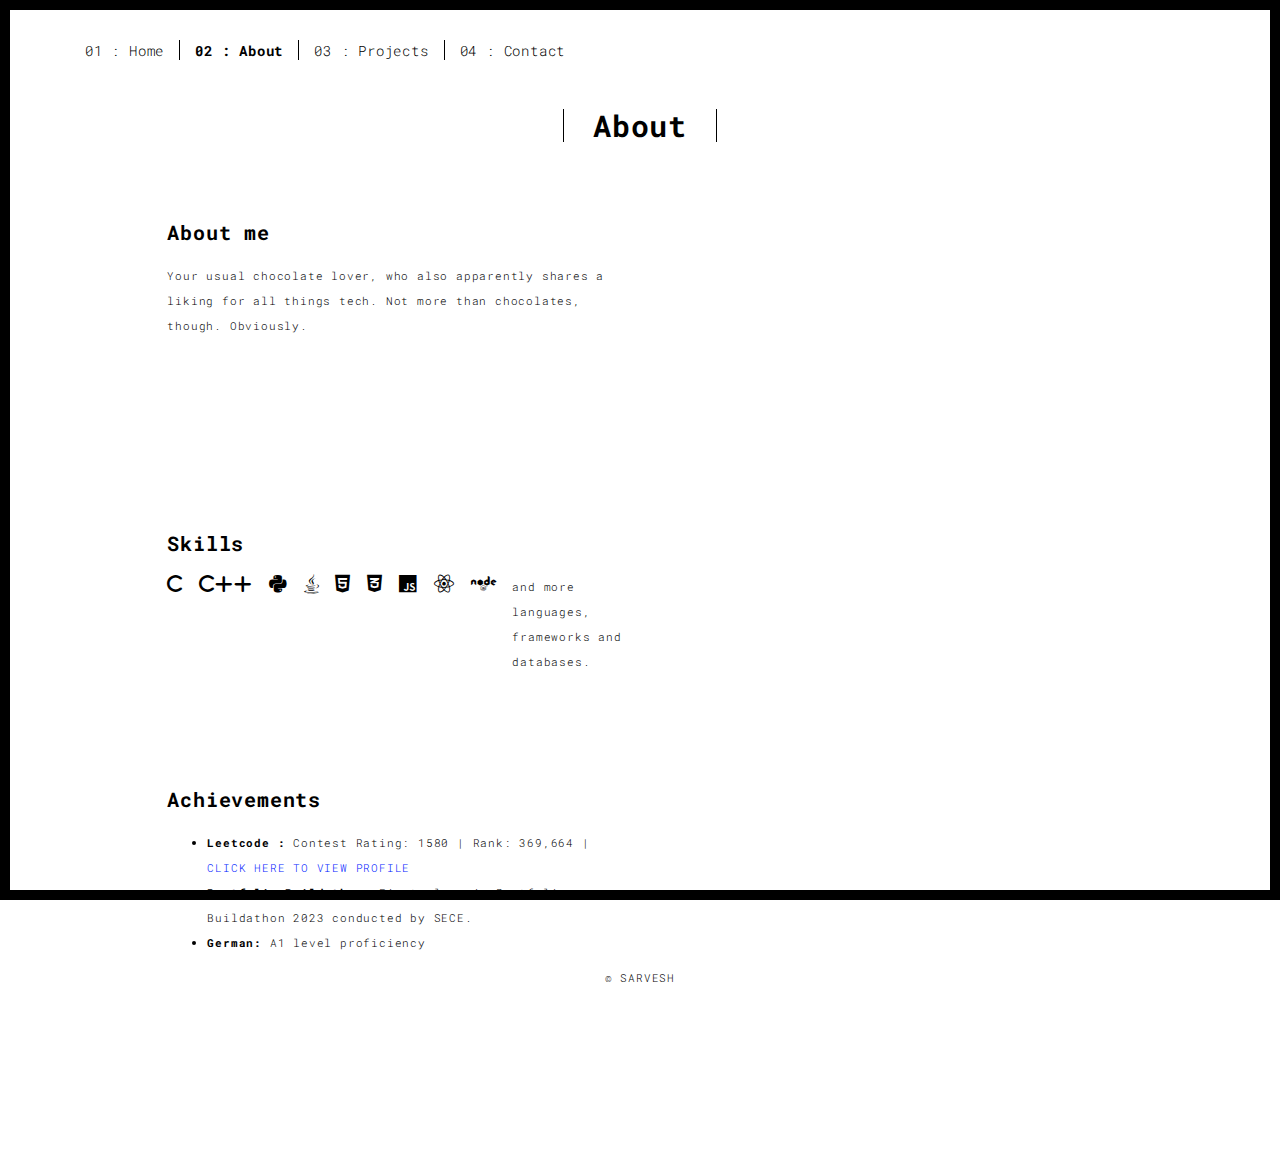
==== commit 1d131fb5: "fin" ====
--- a/about.html
+++ b/about.html
@@ -5,15 +5,10 @@
     <meta content="IE=edge" http-equiv="X-UA-Compatible" />
     <meta content="width=device-width,initial-scale=1" name="viewport" />
     <meta name="msapplication-tap-highlight" content="no" />
-    <link
-      rel="apple-touch-icon"
-      sizes="180x180"
-      href="./assets/apple-icon-180x180.png"
-    />
-    <link href="./assets/favicon.ico" rel="icon" />
     <title>Porfolio | About</title>
     <link href="./main.css" rel="stylesheet" />
     <link rel="stylesheet" href="https://cdnjs.cloudflare.com/ajax/libs/font-awesome/6.2.0/css/all.min.css" />
+    <link rel="icon" href="./icon.png"/>
   </head>
   <body class="">
     <div id="site-border-left"></div>
@@ -57,7 +52,7 @@
               <div class="col-md-10 col-md-offset-1">
                 <div class="row">
                   <div class="col-xs-12 col-md-6">
-                    <h3>Sarvesh, 2nd year - Sri Eshwar</h3>
+                    <h3>About me</h3>
                     <p>
                       Your usual chocolate lover, who also apparently shares a
                       liking for all things tech. Not more than chocolates,
@@ -99,6 +94,29 @@
           </div>
       </div>
     </div>
+    <div class="section-container">
+      <div class="container">
+        <div class="row">
+          <div class="col-xs-12">
+            <div class="row">
+              <div class="col-md-10 col-md-offset-1">
+                <div class="row">
+                  <div class="col-xs-12 col-md-6">
+                    <h3>Achievements</h3>
+                    <div class="skill-icons">
+                      <ul>
+                        <li><b>Leetcode :</b> Contest Rating: 1580 | Rank: 369,664 | <br><a href="https://leetcode.com/u/sarvesh_24_/">CLICK HERE TO VIEW PROFILE</a></li>
+                        <li><b>Portfolio Buildathon:</b> First place in Portfolio Buildathon 2023 conducted by SECE.</li>
+                        <li><b>German:</b> A1 level proficiency </li>                      
+                      </ul>
+                    </div>
+                  </div>
+                </div>
+              </div>
+            </div>
+          </div>
+      </div>
+    </div>
     <footer class="footer-container text-center">
       <div class="container">
         <div class="row">
